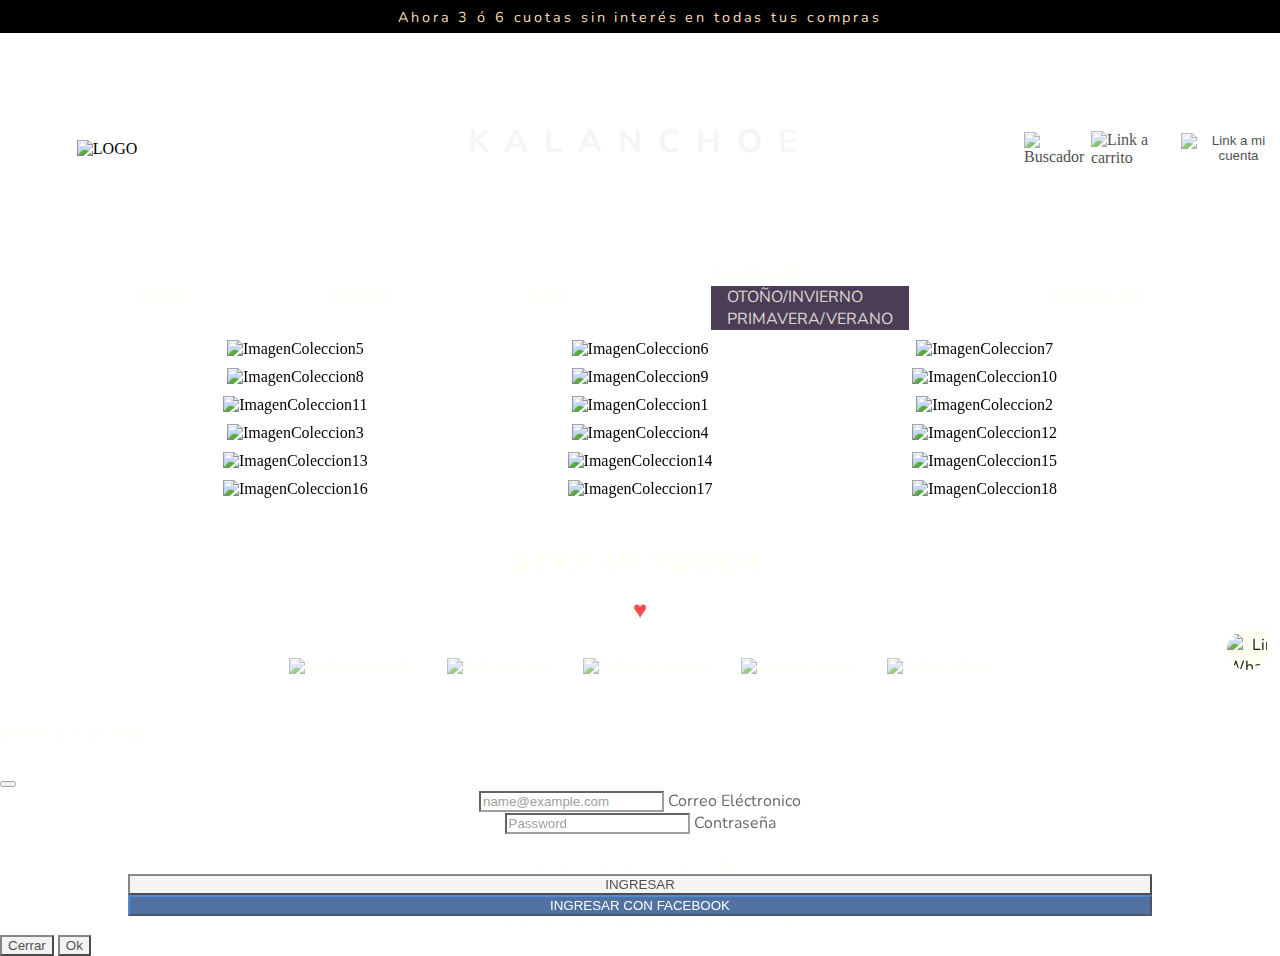
==== html/coleccion.html @ f4bb6b74 "correciones acordes a sugerencias" ====
<!DOCTYPE html>
<html lang="spa">
 <!--HEAD ↓--> 
 <head>
  <meta charset='utf-8'>
  <meta http-equiv='X-UA-Compatible' content='IE=edge'>
  <title>Colección de Ropa de Mujer ♀ | KALANCHOE </title>
  <meta name="description" content="Conocé la Nueva Colección Otoño Invierno 2021. 3 y 6 Cuotas sin Interés. Envíos gratis a partir de $14000. Pick Up Disponible. Vestidos, Camisas, Polleras, Calzado y mucho más en KALANCHOE.">
  <meta name="keywords" content="camisas, calzado, indumentaria, jeans, denim, botas, abrigos, sweaters, sacos, montgomery, buzos, remeras, chombas, polos, camisetas, pantalones, borcegos, zapatos, ropa, moda, fashion">
  <meta name='viewport' content='width=device-width, initial-scale=1'>
  <link rel="icon" type="image/png" href="../img/ico.png" />
  <link rel="preconnect" href="https://fonts.gstatic.com">
  <link href="https://fonts.googleapis.com/css2?family=Nunito:wght@200&display=swap" rel="stylesheet"> 
  <link rel="stylesheet" href="https://cdnjs.cloudflare.com/ajax/libs/animate.css/4.1.1/animate.min.css"/>
  <link href="https://unpkg.com/aos@2.3.1/dist/aos.css" rel="stylesheet">
  <link href="https://cdn.jsdelivr.net/npm/bootstrap@5.0.2/dist/css/bootstrap.min.css" rel="stylesheet" integrity="sha384-EVSTQN3/azprG1Anm3QDgpJLIm9Nao0Yz1ztcQTwFspd3yD65VohhpuuCOmLASjC" crossorigin="anonymous">
  <link rel="stylesheet" href="../css/style.css">
</head>
<!--BODY ↓--> 
 <body>
 <div class="body">
<!--HEADER ↓ NAV-->   
<header>
  <div class="headerBox">
   <div class="headerBox__promo">
      <div class="headerBox__promo__slider">
        <div class="headerBox__promo__slider__promoSlide">
          <a href="https://mercadolibre.com.ar" target="_blank"><p>Ahora 3 ó 6 cuotas sin interés en todas tus compras </p></a>
          <a href="https://mercadolibre.com.ar" target="_blank"><p>Envíos sin cargo para compras superiores a $14.000 </p></a>
          <a href="https://mercadolibre.com.ar" target="_blank"><p>Ahora 3 ó 6 cuotas sin interés en todas tus compras </p></a>
          <a href="https://mercadolibre.com.ar" target="_blank"><p>Envíos sin cargo para compras superiores a $14.000 </p></a>
          <a href="https://mercadolibre.com.ar" target="_blank"><p>Ahora 3 ó 6 cuotas sin interés en todas tus compras </p></a>
       </div>
      </div>
   </div>
   <div class="headerBox__filaTitulo">

       <div class="headerBox__filaTitulo__imagenTitulo">
          <a href="home.html" class="" title="Ponte Color">
          <img id="imagenTitulo" src="../img/kalanchoe.png" alt="LOGO">
          </a>
       </div>

       <div class="headerBox__filaTitulo__menu">
        <button class="btn btn-primary" type="button" data-bs-toggle="offcanvas" data-bs-target="#offcanvasExample"><!-- Button offcanvas-->
          <img class="menuImg" src="../img/burger.png" alt="Link a Menu">
        </button>

        
        <div class="offcanvas offcanvas-start" tabindex="-1" id="offcanvasExample" aria-labelledby="offcanvasExampleLabel">
          
          <div class="headerBox__filaTitulo__menu__offcanvas-header">

            <div class="headerBox__filaTitulo__menu__offcanvas-header__logo">
              <a href="home.html" class="" title="Ponte Color">
              <img src="../img/kalanchoe.png" alt="LOGO">
              </a>
           </div>

           <div class="headerBox__filaTitulo__menu__offcanvas-header__titulo">
            <a href="home.html" class="" title="Ponte Color">
             <h1>KALANCHOE</h1> 
            </a>
           </div>

            <button type="button" class="btn-close btn-close-white" data-bs-dismiss="offcanvas" aria-label="Close"></button>
          </div>

          <div class="headerBox__filaTitulo__menu__offcanvas-body">

            <div class="headerBox__filaTitulo__menu__offcanvas-body__nav">

              <ul class="headerBox__filaTitulo__menu__offcanvas-body__nav__navegadorUl">
                <li class="headerBox__filaTitulo__menu__offcanvas-body__nav__navegadorUl__item">
                  <a class="headerBox__filaTitulo__menu__offcanvas-body__nav__navegadorUl__item__link" href="home.html">HOME</a>
                </li>
                <li class="headerBox__filaTitulo__menu__offcanvas-body__nav__navegadorUl__item"><a href="newIn.html">NEW IN</a></li>
                <li class="headerBox__filaTitulo__menu__offcanvas-body__nav__navegadorUl__item"><a href="preSale.html">SALE</a></li>
                <li class="headerBox__filaTitulo__menu__offcanvas-body__nav__navegadorUl__item"><a href="coleccion.html">COLECCIÓN</a></li>
                <li class="headerBox__filaTitulo__menu__offcanvas-body__nav__navegadorUl__item"><a href="contacto.html" >CONTACTO</a></li>
              </ul>
              
            </div>

            <div class="headerBox__filaTitulo__menu__offcanvas-body__contenedor" id="imagenContacto">
              <img src="../img/ImagenColeccion20.jpg" alt="">
            </div>

            <p>Puntos de Venta
              demian.koro@gmail.com
              (011) 2261-2267
              Teléfono: Lunes a viernes de 8 a 21hs. Sábados y feriados de 9 a 18hs. Chat: Lunes a viernes de 8 a 21hs. Sábados de 9 a 21hs. Domingos de 9 a 00hs. Feriados de 9 a 18hs. Consultas: Lunes a Viernes de 8 a 21hs. Sábados, Domingos y Feriados de 9 a 18hs.
            </p>

          </div>

          <div class="headerBox__filaTitulo__menu__offcanvas-footer">

            <div class="headerBox__filaTitulo__menu__offcanvas-footer__social">
              <a href="https://www.facebook.com" class="" title="Seguinos en Facebook" target="_blank">
              <img class="facebookSocial" src="../img/facebook.png" alt="Link a Facebook">
              </a>
              <a href="https://twitter.com" class="" title="Seguinos en Twitter" target="_blank">
              <img class="twitterSocial" src="../img/twitter.png" alt="Link a twitter">
              </a>
              <a href="https://www.instagram.com" class="" title="Seguinos en Instagram" target="_blank">
              <img class="instagramSocial" src="../img/insta.png" alt="Link a instagram ">
              </a>
              <a href="https://www.youtube.com" class="" title="Seguinos en Youtube" target="_blank">
              <img class="youtubeSocial" src="../img/youtube.png" alt="Link a youtube">
              </a>
              <a href="https://www.tiktok.com" class="" title="Seguinos en Tiktok" target="_blank">
              <img class="tiktokSocial" src="../img/tiktok.png" alt="Link a Tiktok">
              </a>
             </div>

            <div class="headerBox__filaTitulo__menu__offcanvas-footer__derechos">
            <a href="mailto:demian.koro@gmail.com" >Todos los derechos reservados - Design by Demian Koro</a>
            </div>

          </div>

        </div>        
      </div>


       <div class="headerBox__filaTitulo__titulo">
          <a href="home.html" class="" title="Ponte Color">
           <h1>KALANCHOE</h1> 
          </a>
       </div>

       <div class="headerBox__filaTitulo__login" id="login">
          <ul id="ulLogin">
            <li class="buscador">
              <a href="https://google.com.ar" title="Buscador" target="_blank">
               <img class="buscadorImg" src="../img/search.png" alt="Buscador">
              </a>
            </li>
            <li class="carrito">
              <a href="404.html" title="Carrito" target="_blank">
               <img class="carritoImg" src="../img/cart.png" alt="Link a carrito">
              </a>
            </li>
            <li class="miCuenta">
              <button type="button" class="btn btn-primary" data-bs-toggle="modal" data-bs-target="#staticBackdrop"><!-- Button trigger modal -->
                <img class="miCuentaImg" src="../img/login.png" alt="Link a mi cuenta">
              </button>          
            </li>
          </ul>
       </div>

   </div>

<!--NAV ↓-->

    <nav class="headerBox__nav">
      <ul class="headerBox__nav__navegadorUl">
        <li class="headerBox__nav__navegadorUl__item--uppercase">
          <a class="headerBox__nav__navegadorUl__item__link" href="home.html">home</a>
        </li>
        <li class="headerBox__nav__navegadorUl__item"><a href="newIn.html">NEW IN</a></li>
        <li class="headerBox__nav__navegadorUl__item"><a href="preSale.html">SALE</a></li>
        <li class="headerBox__nav-item dropdown">
          <a class="nav-link dropdown-toggle" href="coleccion.html" id="navbarDropdownMenuLink" role="button" data-bs-toggle="dropdown" aria-expanded="false">COLECCIÓN</a>
          <ul class="dropdown-menu dropdown-menu-light" aria-labelledby="navbarDropdownMenuLink">
            <li class="headerBox__nav__navegadorUl__item"><a href="coleccion.html">OTOÑO/INVIERNO</a></li>
            <li class="headerBox__nav__navegadorUl__item"><a href="coleccion.html">PRIMAVERA/VERANO</a></li>
          </ul>
        </li>
        <li class="headerBox__nav__navegadorUl__item"><a href="contacto.html" >CONTACTO</a></li>
      </ul>
    </nav>

</header>   
<!--HEADER ↑ NAV-->   
<!--MAIN ↓--> 
<main class="mainColeccionBox">
  <div class="mainColeccion">  
   <div data-aos="fade-right" data-aos-duration="3000" class="img1"><img src="../img/ImagenColeccion5.jpg"  alt="ImagenColeccion5"></div>
   <div data-aos="fade-up" data-aos-duration="3000" class="img2"><img src="../img/ImagenColeccion6.jpg"  alt="ImagenColeccion6"></div>
   <div data-aos="fade-left" data-aos-duration="3000"class="img3"><img src="../img/ImagenColeccion7.jpg"  alt="ImagenColeccion7"></div> 
   <div data-aos="fade-right" data-aos-duration="1500" class="img4"><img src="../img/ImagenColeccion8.jpg"  alt="ImagenColeccion8"></div>
   <div data-aos="fade-up" data-aos-duration="1500" class="img5"><img src="../img/ImagenColeccion9.jpg"  alt="ImagenColeccion9"></div>
   <div data-aos="fade-left" data-aos-duration="1500" class="img6"><img src="../img/ImagenColeccion10.jpg"  alt="ImagenColeccion10"></div>
   <div data-aos="fade-right" data-aos-duration="1500" class="img7"><img src="../img/ImagenColeccion11.jpg"  alt="ImagenColeccion11"></div> 
   <div data-aos="fade-up" data-aos-duration="1500" class="img8"><img src="../img/ImagenColeccion1.jpg"  alt="ImagenColeccion1"></div> 
   <div data-aos="fade-left" data-aos-duration="1500" class="img9"><img src="../img/ImagenColeccion2.jpg"  alt="ImagenColeccion2"></div>
   <div data-aos="fade-right" data-aos-duration="1500" class="img10"><img src="../img/ImagenColeccion3.jpg"  alt="ImagenColeccion3"></div> 
   <div data-aos="fade-up" data-aos-duration="1500" class="img11"><img src="../img/ImagenColeccion4.jpg"  alt="ImagenColeccion4"></div> 
   <div data-aos="fade-left" data-aos-duration="1500" class="img12"><img src="../img/ImagenColeccion12.jpg"  alt="ImagenColeccion12"></div>
   <div data-aos="fade-right" data-aos-duration="1500" class="img13"><img src="../img/ImagenColeccion13.jpg"  alt="ImagenColeccion13"></div>
   <div data-aos="fade-up" data-aos-duration="1500" class="img14"><img src="../img/ImagenColeccion14.jpg"  alt="ImagenColeccion14"></div>
   <div data-aos="fade-left" data-aos-duration="1500" class="img15"><img src="../img/ImagenColeccion15.jpg"  alt="ImagenColeccion15"></div>
   <div data-aos="fade-right" data-aos-duration="1500" class="img16"><img src="../img/ImagenColeccion16.jpg"  alt="ImagenColeccion16"></div>
   <div data-aos="fade-up" data-aos-duration="1500" class="img17"><img src="../img/ImagenColeccion17.jpg"  alt="ImagenColeccion17"></div>
   <div data-aos="fade-left" data-aos-duration="1500" class="img18"><img src="../img/ImagenColeccion18.jpg"  alt="ImagenColeccion18"></div>
  </div>
</main> 
<!--MAIN ↑-->   
<!--WHATSAPP ↓--> 
   <div class="animate__animated animate__bounceInDown" id="whatsappAnimated">
     <div class="whatsapp">
        <a href="https://api.whatsapp.com/send?phone=5491122612267" title="Consulta Whatsapp" target="_blank">
        <img class="whatsapp__whatsappImg" src="../img/whatsapp.png" alt="Link a Whatsapp"></a>
     </div> 
   </div>
<!--WHATSAPP ↑--> 
<!-- Modal ↓-->
<div class="modal fade" id="staticBackdrop" data-bs-backdrop="static" data-bs-keyboard="false" tabindex="-1" aria-labelledby="staticBackdropLabel" aria-hidden="true">
  <div class="modal-dialog">
    <div class="modal-content">
      <div class="modal-header">
        <h6 class="modal-title" id="staticBackdropLabel">ACCEDÉ A TU CUENTA</h6>
        <button type="button" class="btn-close btn-close-white" data-bs-dismiss="modal" aria-label="Close"></button>
      </div>
      <div class="modal-body">
        <div class="form-floating mb-3">
          <input type="email" class="form-control" id="floatingInput" placeholder="name@example.com">
          <label for="floatingInput">Correo Eléctronico</label>
        </div>
        <div class="form-floating">
          <input type="password" class="form-control" id="floatingPassword" placeholder="Password">
          <label for="floatingPassword">Contraseña</label>
        </div>
        <br>
        <div class="mb-2 row gy-3">
            <div class="col-sm-12">
              <p>¿Olvidaste tu contraseña?</p>
            </div>
            <div class="col-sm-12">
              <a href="#">
              <button type="button" class="btn btn-secondary" data-bs-dismiss="modal">INGRESAR</button>
              </a>
            </div>
            <div class="col-sm-12">
              <a href="https://www.facebook.com">
              <button type="button" class="btn btn-primary" data-bs-dismiss="modal">INGRESAR CON FACEBOOK</button>
              </a>
            </div>
            <div class="col-sm-12">
            <p>¿Aun no tenés tu usuario? Registrate ahora</p>
          </div>
        </div>
      </div>
      <div class="modal-footer">
        <button type="button" class="btn btn-secondary" data-bs-dismiss="modal">Cerrar</button>
        <button type="button" class="btn btn-primary" data-bs-dismiss="modal">Ok</button>
      </div>
    </div>
  </div>
</div>
<!-- Modal ↑-->
<!--FOOTER ↓--> 
<div data-aos="zoom-in-left" class="backTop">
  <a href="#top">
   <p>▲</p>
   <p>Back to Top</p>
  </a>
</div>
   <footer>
    <div class="footerBox">
      <div class="footerBox__stayInTouch">
        <a href="contacto.html" title="Contacto">
        <h1>STAY IN TOUCH </h1>
        <p class="animate__animated animate__pulse" id="cuore">♥</p>
        </a>
      </div>
     <div class="footerBox__social">
       <a href="https://www.facebook.com" class="" title="Seguinos en Facebook" target="_blank">
       <img class="facebookSocial" src="../img/facebook.png" alt="Link a Facebook">
       </a>
       <a href="https://twitter.com" class="" title="Seguinos en Twitter" target="_blank">
       <img class="twitterSocial" src="../img/twitter.png" alt="Link a twitter">
       </a>
       <a href="https://www.instagram.com" class="" title="Seguinos en Instagram" target="_blank">
       <img class="instagramSocial" src="../img/insta.png" alt="Link a instagram ">
       </a>
       <a href="https://www.youtube.com" class="" title="Seguinos en Youtube" target="_blank">
       <img class="youtubeSocial" src="../img/youtube.png" alt="Link a youtube">
       </a>
       <a href="https://www.tiktok.com" class="" title="Seguinos en Tiktok" target="_blank">
       <img class="tiktokSocial" src="../img/tiktok.png" alt="Link a Tiktok">
       </a>
      </div>
     <div class="footerBox__desarrollador">
     <a href="mailto:demian.koro@gmail.com" >Desarrollado por Demian Koropatczyk</a>
     </div>
    </div>
   </footer>
  </div>
<!--FOOTER ↑-->
<!--SCRIPT ↓--> 
<script src="https://cdn.jsdelivr.net/npm/@popperjs/core@2.9.2/dist/umd/popper.min.js" integrity="sha384-IQsoLXl5PILFhosVNubq5LC7Qb9DXgDA9i+tQ8Zj3iwWAwPtgFTxbJ8NT4GN1R8p" crossorigin="anonymous"></script>
<script src="https://cdn.jsdelivr.net/npm/bootstrap@5.0.2/dist/js/bootstrap.bundle.min.js" integrity="sha384-MrcW6ZMFYlzcLA8Nl+NtUVF0sA7MsXsP1UyJoMp4YLEuNSfAP+JcXn/tWtIaxVXM" crossorigin="anonymous"></script>
<script src="https://unpkg.com/aos@2.3.1/dist/aos.js"></script>
<script>
 AOS.init();
</script>
<!--SCRIPT ↑--> 
</body>
</html>
---- css/style.css ----
@charset "UTF-8";
a {
  text-decoration: none;
  color: unset; }

p {
  margin: 0;
  padding: 0; }

li {
  list-style: none; }

ol, ul {
  margin: 0;
  padding: 0; }

.mt-5 {
  margin-top: 1rem !important; }

.ventana {
  transition: 4s;
  position: fixed;
  top: 48%;
  left: 48%;
  margin-left: -18em;
  margin-top: -18em;
  width: 36em;
  z-index: 100002;
  text-align: center; }
  .ventana .black_overlay {
    position: fixed;
    top: 0;
    right: 0;
    bottom: 0;
    left: 0;
    background-color: #200d2c;
    z-index: -1;
    opacity: .8;
    margin: 0; }
  .ventana img {
    width: 110%; }
  .ventana .btn-close {
    position: relative;
    left: 58%; }

body {
  margin: 0;
  background-image: url(../img/fondoCorinto.jpg); }

.body404 {
  background-image: none;
  background-color: #E3C084;
  display: flex;
  flex-direction: column;
  justify-content: center; }
  .body404__header404 {
    display: flex;
    flex-direction: row;
    justify-content: center; }
    .body404__header404 img {
      width: 100%; }
  .body404__main404 {
    display: flex;
    flex-direction: row;
    justify-content: center; }
    .body404__main404 img {
      width: 90%; }
  .body404__footer404 {
    display: flex;
    flex-direction: row;
    justify-content: center; }
    .body404__footer404 form {
      display: flex;
      flex-direction: row;
      justify-content: center;
      padding: 10px 0 20px 0;
      flex-wrap: wrap; }
    .body404__footer404 img {
      vertical-align: middle;
      width: 100%; }
    .body404__footer404 input {
      margin: 0px 15px 10px 15px;
      border-width: 4px;
      border-style: unset;
      border-color: orange;
      border-image: round;
      height: 40px;
      width: 200px; }
    .body404__footer404 input:focus {
      border-width: 4px;
      background-color: peachpuff;
      border-style: unset;
      border-color: orange;
      border-image: round; }
    .body404__footer404__desarrollador {
      display: flex;
      flex-direction: row;
      justify-content: center;
      text-align: center;
      font-family: 'Nunito', sans-serif;
      color: #736DE3;
      font-size: .7rem;
      letter-spacing: .15rem;
      font-weight: bolder; }
      .body404__footer404__desarrollador a:hover {
        color: hotpink; }

header {
  z-index: 3; }

main {
  /*background-color: $colorBrand;*/
  background-color: unset;
  z-index: 2; }
  main img {
    width: 67%; }

.mainContacto {
  background-color: #200d2c;
  padding: 10px 20px 10px 40px;
  color: white;
  font-family: 'Nunito', sans-serif; }
  .mainContacto img {
    width: 80%; }

.img-1 {
  grid-area: img-1; }

.img-2 {
  grid-area: img-2; }

.img-3 {
  grid-area: img-3; }

.img-4 {
  grid-area: img-4; }

.img-5 {
  grid-area: img-5; }

.img-6 {
  grid-area: img-6; }

.img-7 {
  grid-area: img-7; }

.img-8 {
  grid-area: img-8; }

.img-9 {
  grid-area: img-9; }

.img-10 {
  grid-area: img-10; }

.img-11 {
  grid-area: img-11; }

.img-12 {
  grid-area: img-12; }

.img-13 {
  grid-area: img-13; }

.img-14 {
  grid-area: img-14; }

.img-15 {
  grid-area: img-15; }

.img-16 {
  grid-area: img-16; }

.img-17 {
  grid-area: img-17; }

.img-18 {
  grid-area: img-18; }

.mainNew {
  display: grid; }
  .mainNew__container {
    display: grid;
    grid-template-columns: 1fr;
    grid-template-rows: 1fr 1fr;
    grid-template-areas: "video" "contenido";
    color: black;
    background-color: #e3f5c8;
    padding-top: 20px; }
    .mainNew__container #video1 {
      width: 95%;
      justify-self: center; }
    .mainNew__container__video {
      grid-area: video;
      padding-bottom: 10px; }
    .mainNew__container__contenido {
      display: grid;
      grid-template-rows: 1fr 1fr;
      grid-template-columns: 1fr;
      grid-template-areas: "titulo" "texto";
      grid-area: contenido; }
      .mainNew__container__contenido__titulo {
        display: flex;
        grid-area: titulo;
        font-family: 'MonteCarlo', cursive;
        font-size: 3rem;
        font-weight: lighter;
        letter-spacing: .4rem;
        padding: 15px;
        text-align: center;
        align-items: center; }
      .mainNew__container__contenido__texto {
        grid-area: texto;
        font-family: 'Nunito', sans-serif;
        font-weight: lighter;
        font-size: 1rem;
        letter-spacing: .2rem;
        padding: 15px;
        text-align: center; }

.mainColeccionBox {
  z-index: 2;
  display: grid;
  grid-template-columns: 100%;
  grid-template-rows: 100%;
  justify-items: center;
  background-image: unset; }
  .mainColeccionBox img {
    width: 100%; }

.mainPreSale__contenido {
  display: grid; }
  .mainPreSale__contenido__container {
    display: grid;
    grid-template-columns: 1fr;
    grid-template-rows: 1fr 3fr;
    grid-template-areas: "video" "contenido";
    color: black;
    background-color: #e3f5c8;
    padding-top: 20px; }
    .mainPreSale__contenido__container #video1 {
      width: 95%;
      justify-self: center; }
    .mainPreSale__contenido__container__video {
      grid-area: video;
      padding-bottom: 5px; }
    .mainPreSale__contenido__container__contenido {
      display: grid;
      grid-template-rows: 1fr 2fr;
      grid-template-columns: 1fr;
      grid-template-areas: "titulo" "texto";
      grid-area: contenido; }
      .mainPreSale__contenido__container__contenido__titulo {
        display: flex;
        grid-area: titulo;
        font-family: 'MonteCarlo', cursive;
        font-size: 3rem;
        font-weight: lighter;
        letter-spacing: .4rem;
        padding: 15px;
        justify-content: center;
        align-items: center; }
      .mainPreSale__contenido__container__contenido__texto {
        grid-area: texto;
        font-family: 'Nunito', sans-serif;
        font-weight: lighter;
        font-size: 1rem;
        letter-spacing: .2rem;
        padding: 15px;
        text-align: center;
        justify-content: center; }

.mainHome__contenido {
  display: grid; }
  .mainHome__contenido__container {
    display: grid;
    grid-template-columns: 1fr;
    grid-template-rows: 1fr fr;
    grid-template-areas: "contenido" "imagen";
    color: ivory;
    background-color: none;
    padding-top: 20px;
    padding-bottom: 20px; }
    .mainHome__contenido__container__imagen03b {
      grid-area: imagen;
      justify-self: center;
      width: 50%;
      padding: 10px; }
      .mainHome__contenido__container__imagen03b img {
        width: 100%; }
      .mainHome__contenido__container__imagen03b__imagen03c {
        display: none;
        grid-area: imagen2;
        justify-self: center;
        width: 50%;
        padding: 10px; }
        .mainHome__contenido__container__imagen03b__imagen03c img {
          width: 100%; }
    .mainHome__contenido__container__contenido {
      display: grid;
      grid-template-rows: 0fr 1fr;
      grid-template-columns: 1fr;
      grid-template-areas: "titulo" "texto";
      grid-area: contenido; }
      .mainHome__contenido__container__contenido__titulo {
        display: flex;
        grid-area: titulo;
        font-family: 'MonteCarlo', cursive;
        font-size: 3rem;
        font-weight: lighter;
        letter-spacing: .4rem;
        padding: 15px;
        justify-content: center;
        align-items: center;
        margin-bottom: 0px; }
      .mainHome__contenido__container__contenido__texto {
        grid-area: texto;
        font-family: 'Nunito', sans-serif;
        font-weight: lighter;
        font-size: 1rem;
        letter-spacing: .2rem;
        padding: 15px;
        text-align: center; }

.carouselContainer {
  display: flex;
  justify-content: center; }
  .carouselContainer__carousel4 {
    width: 100%; }

#imagenContacto {
  justify-content: center;
  align-items: center; }

/* ↓ estilos que tuve que crear para que boostraps no me pise mi css ↓ */
a:hover {
  text-decoration: none;
  color: unset; }

img {
  vertical-align: unset; }

/* ↑ estilos que tuve que crear para que boostraps no me pise mi css ↑ */
/* ↓ estilos que tuve que crear para el estilo del dropdown  ↓ */
.dropdown-menu {
  background-color: #200d2c;
  border: 0px solid rgba(0, 0, 0, 0.15);
  font-size: unset;
  color: white;
  min-width: 7rem;
  padding: 0rem 1rem 0rem 1rem; }

.dropdown-menu:hover {
  font-size: unset; }

/* ↑ estilos que tuve que crear para el estilo del dropdown ↑ */
/*-------------------------------------------------------------------------------*/
/* HEADER ↓ */
.headerBox {
  display: grid;
  grid-template-rows: 2fr 4fr;
  grid-template-areas: "headerBox__promo" "headerBox__filaTitulo";
  grid-area: headerBox;
  background-image: unset; }
  .headerBox #imagenTitulo:hover {
    animation: flor;
    animation-duration: 1.5s;
    animation-iteration-count: infinite; }
  .headerBox__promo {
    display: grid;
    grid-template-rows: 1fr;
    grid-area: headerBox__promo;
    background-color: black;
    color: blanchedalmond;
    font-family: 'Nunito', sans-serif;
    font-size: 2.5vw;
    text-align: center;
    letter-spacing: .4vw;
    width: 100%;
    overflow: hidden;
    align-items: center; }
    .headerBox__promo__slider__promoSlide {
      position: relative;
      width: 500%;
      margin: 0;
      left: 0;
      color: wheat;
      text-align: center;
      animation: 30s slidy infinite; }
      .headerBox__promo__slider__promoSlide p {
        width: 20%;
        float: left; }
      .headerBox__promo__slider__promoSlide p:hover {
        filter: brightness(1.4); }
  .headerBox__filaTitulo {
    display: grid;
    grid-template-columns: 1fr 1fr 1fr 1fr 1fr 1fr 1fr;
    grid-template-areas: "uno cuatro dos dos dos tres tres";
    grid-area: headerBox__filaTitulo;
    width: 100%;
    height: 100%;
    align-items: center; }
    .headerBox__filaTitulo__imagenTitulo {
      display: flex;
      grid-area: uno;
      width: 100%;
      height: 100%;
      justify-items: center;
      align-items: center; }
      .headerBox__filaTitulo__imagenTitulo img {
        display: flex;
        width: 14vw;
        padding: 3vw 0 3vw 6vw; }
      .headerBox__filaTitulo__imagenTitulo img:hover {
        filter: sepia(1.7);
        filter: drop-shadow(1.7);
        transition: all 1.5s; }
    .headerBox__filaTitulo__menu {
      display: flex;
      grid-area: cuatro;
      width: 100%;
      height: 100%;
      justify-content: center;
      align-items: center; }
      .headerBox__filaTitulo__menu img {
        width: 4vw;
        opacity: 70%; }
      .headerBox__filaTitulo__menu img:hover {
        opacity: 100%;
        background-color: #ff96ad;
        border-color: #ff96ad;
        border: 2px;
        border-radius: 2px;
        box-shadow: 0 0 5px #ff96ad, 0 0 25px #ff96ad, 0 0 50px #ff96ad, 0 0 200px #ff96ad; }
      .headerBox__filaTitulo__menu .btn-primary {
        color: unset;
        background-color: unset;
        border-color: unset; }
      .headerBox__filaTitulo__menu .btn-primary:hover {
        color: unset;
        background-color: unset;
        border-color: unset; }
      .headerBox__filaTitulo__menu .btn-primary:focus {
        color: unset;
        background-color: unset;
        border-color: unset;
        box-shadow: unset; }
      .headerBox__filaTitulo__menu .btn {
        border: unset;
        padding: 0; }
      .headerBox__filaTitulo__menu .offcanvas {
        position: fixed;
        bottom: 0;
        z-index: 1050;
        display: flex;
        flex-direction: column;
        max-width: 100%;
        visibility: hidden;
        background-color: unset;
        background-image: url(../img/fondo-negro.jpg);
        outline: 0;
        transition: transform .3s ease-in-out; }
      .headerBox__filaTitulo__menu__offcanvas-header {
        display: flex;
        flex-direction: row;
        width: 100%;
        justify-content: space-evenly;
        align-items: center;
        padding: 1rem 0 0 0; }
        .headerBox__filaTitulo__menu__offcanvas-header__logo img {
          width: 8vw;
          opacity: 70%; }
        .headerBox__filaTitulo__menu__offcanvas-header__logo img:hover {
          opacity: 70%;
          filter: brightness(1.5);
          background-color: unset;
          border-color: unset;
          border: unset;
          border-radius: unset;
          box-shadow: unset; }
      .headerBox__filaTitulo__menu__offcanvas-body {
        display: flex;
        flex-direction: column;
        align-items: center;
        text-align: center;
        overflow: auto; }
        .headerBox__filaTitulo__menu__offcanvas-body__nav {
          z-index: 5;
          width: 100%;
          font-family: 'Nunito', sans-serif;
          color: ivory;
          font-size: .8rem; }
          .headerBox__filaTitulo__menu__offcanvas-body__nav__navegadorUl__item {
            padding: .3rem 0 .3rem 0;
            letter-spacing: .2rem;
            opacity: 90%; }
          .headerBox__filaTitulo__menu__offcanvas-body__nav__navegadorUl__item:hover, .headerBox__filaTitulo__menu__offcanvas-footer__derechos:hover {
            color: #ff96ad;
            opacity: 90%; }
        .headerBox__filaTitulo__menu__offcanvas-body p {
          color: ivory;
          text-align: left;
          font-size: .8rem;
          font-weight: lighter;
          letter-spacing: .1rem;
          padding: .5rem; }
        .headerBox__filaTitulo__menu__offcanvas-body p:hover {
          color: #ff96ad; }
        .headerBox__filaTitulo__menu__offcanvas-body__contenedor {
          z-index: 3; }
          .headerBox__filaTitulo__menu__offcanvas-body__contenedor img {
            opacity: 100%;
            filter: grayscale(1);
            padding: 1rem;
            width: 70%;
            transition: .5s; }
          .headerBox__filaTitulo__menu__offcanvas-body__contenedor img:hover {
            opacity: 100%;
            background-color: unset;
            border-color: unset;
            border: unset;
            border-radius: unset;
            box-shadow: unset;
            transition: .5s; }
      .headerBox__filaTitulo__menu__offcanvas-footer__social {
        display: flex;
        flex-direction: row;
        justify-content: space-evenly;
        padding: 1.5rem 1rem 1.5rem 1rem; }
        .headerBox__filaTitulo__menu__offcanvas-footer__social__item img:hover {
          background-color: #ff96ad;
          border-color: #ff96ad;
          border: 2px;
          border-radius: 2px;
          box-shadow: 0 0 5px #ff96ad, 0 0 25px #ff96ad, 0 0 50px #ff96ad, 0 0 200px #ff96ad; }
      .headerBox__filaTitulo__menu__offcanvas-footer__derechos {
        font-family: 'Nunito', sans-serif;
        color: ivory;
        width: 100%;
        font-size: .7rem;
        text-align: center;
        padding-bottom: 1rem; }
    .headerBox__filaTitulo__titulo, .headerBox__filaTitulo__menu__offcanvas-header__titulo {
      display: flex;
      grid-area: dos;
      color: whitesmoke;
      letter-spacing: 1vw;
      justify-content: center;
      font-family: 'Nunito', sans-serif;
      font-size: 5.1vw; }
      .headerBox__filaTitulo__titulo h1, .headerBox__filaTitulo__menu__offcanvas-header__titulo h1 {
        margin-top: .5rem;
        font-size: unset;
        align-items: center;
        width: 100%; }
      .headerBox__filaTitulo__titulo h1:hover, .headerBox__filaTitulo__menu__offcanvas-header__titulo h1:hover {
        border: 2px solid #ff96ad;
        background-color: #ff96ad;
        border-radius: 6px;
        box-shadow: 0 0 5px #ff96ad, 0 0 25px #ff96ad, 0 0 50px #ff96ad, 0 0 200px #ff96ad;
        transform: scaleZ(20);
        font-weight: lighter;
        color: #e0e9ba; }
    .headerBox__filaTitulo__login {
      grid-area: tres;
      display: flex;
      flex-direction: row;
      flex-wrap: nowrap;
      width: 100%;
      height: 100%; }
      .headerBox__filaTitulo__login .btn-primary {
        color: unset;
        background-color: unset;
        border-color: unset; }
      .headerBox__filaTitulo__login .btn-primary:hover {
        color: unset;
        background-color: unset;
        border-color: unset; }
      .headerBox__filaTitulo__login .btn-primary:focus {
        color: unset;
        background-color: unset;
        border-color: unset;
        box-shadow: unset; }
      .headerBox__filaTitulo__login .btn {
        border: unset;
        padding: 0; }
      .headerBox__filaTitulo__login img {
        width: 3.5vw;
        opacity: 70%; }
      .headerBox__filaTitulo__login img:hover {
        width: 3.5vw;
        opacity: 90%;
        border-radius: 4px;
        background-color: #ff96ad;
        box-shadow: 0 0 5px #ff96ad, 0 0 25px #ff96ad, 0 0 50px #ff96ad, 0 0 200px #ff96ad; }
      .headerBox__filaTitulo__login #login li {
        display: inline-block;
        word-wrap: nowrap;
        position: relative; }
      .headerBox__filaTitulo__login #ulLogin li a {
        display: inline-block;
        flex-wrap: nowrap; }
      .headerBox__filaTitulo__login #ulLogin {
        width: 100%;
        display: flex;
        flex-direction: row;
        flex-wrap: nowrap;
        align-items: center;
        justify-content: space-evenly; }
  .headerBox__nav {
    display: none;
    flex-direction: row;
    flex-wrap: nowrap;
    grid-area: header__nav;
    padding-left: 0;
    margin-bottom: 0;
    list-style: none; }
    .headerBox__nav-item {
      color: ivory;
      opacity: 80%; }
    .headerBox__nav-item:hover {
      color: #ff96ad; }
    .headerBox__nav .nav-link {
      display: block;
      padding: unset;
      color: unset;
      text-decoration: none;
      transition: unset; }
    .headerBox__nav__navegadorUl {
      width: 100%;
      position: relative;
      display: flex;
      flex-wrap: nowrap;
      align-items: center;
      justify-content: space-evenly;
      font-family: 'Nunito', sans-serif; }
      .headerBox__nav__navegadorUl__item {
        color: ivory;
        opacity: 80%;
        display: flex;
        flex-direction: row;
        flex-wrap: nowrap; }
      .headerBox__nav__navegadorUl__item:hover {
        color: #ff96ad; }
      .headerBox__nav__navegadorUl__item--uppercase {
        color: ivory;
        text-transform: uppercase;
        opacity: 80%;
        display: flex;
        flex-direction: row;
        flex-wrap: nowrap; }
      .headerBox__nav__navegadorUl__item--uppercase:hover {
        color: #ff96ad; }

/* HEADER ↑ */
/*-------------------------------------------------------------------------------*/
/* FOOTER ↓ */
.footerBox {
  color: ivory;
  display: flex;
  flex-direction: column;
  flex-wrap: nowrap;
  width: 100%;
  justify-content: space-around;
  align-items: center;
  grid-area: footerBox;
  background-color: unset;
  padding: 1rem 0 0 0;
  /* Social ↓*/
  /* Social ↑*/
  /*Firma Desarrollador ↓*/
  /*Firma Desarrollador ↑*/ }
  .footerBox__stayInTouch {
    opacity: 70%;
    text-align: center;
    font-family: 'Nunito', sans-serif;
    padding: 1rem 0 1rem 0; }
    .footerBox__stayInTouch h1 {
      letter-spacing: .25rem;
      font-size: 1rem; }
    .footerBox__stayInTouch p {
      font-size: 1rem;
      color: red; }
  .footerBox__stayInTouch:hover {
    color: #ff96ad; }
  .footerBox__social {
    width: 60%;
    display: flex;
    flex-direction: row;
    flex-wrap: nowrap;
    justify-content: space-evenly;
    align-items: center;
    padding: 1rem 0 0 0; }
  .footerBox__social img {
    opacity: 60%;
    width: 1rem; }
  .footerBox__social img:hover {
    opacity: 100%;
    border-radius: 4px;
    background-color: #ff96ad;
    box-shadow: 0 0 5px #ff96ad, 0 0 25px #ff96ad, 0 0 50px #ff96ad, 0 0 200px #ff96ad; }
  .footerBox__desarrollador {
    font-size: .5rem;
    font-weight: lighter;
    text-transform: uppercase;
    letter-spacing: .2rem;
    font-family: 'Nunito', sans-serif;
    text-decoration: none;
    text-align: center;
    padding: 1rem 0 0; }
  .footerBox__desarrollador:hover {
    color: #ff96ad; }

/* FOOTER ↑ */
/*-------------------------------------------------------------------------------*/
/* MODAL ↓ */
.modal .login .btn-primary {
  color: unset;
  background-color: unset;
  border-color: unset; }

.modal .login .btn-primary:hover {
  color: unset;
  background-color: unset;
  border-color: unset; }

.modal .login .btn-primary:focus {
  color: unset;
  background-color: unset;
  border-color: unset;
  box-shadow: unset; }

.modal .login .btn {
  border: unset;
  padding: 0; }

.modal .modal-body .btn {
  width: 80%;
  border-radius: 0; }

.modal .modal-footer .btn {
  border-radius: 0; }

.modal .modal .col-sm-12 {
  text-align: center; }

.modal .modal-content {
  background-image: url(../img/ImagenColeccion28a.jpg);
  background-position: center;
  font-family: 'Nunito',sans-serif;
  color: #272726;
  border-radius: 0; }

.modal .modal-header {
  color: ivory;
  letter-spacing: .1rem;
  opacity: 70%; }

.modal .modal-body {
  opacity: 70%;
  text-align: center; }

.modal .modal-footer {
  opacity: 70%; }

.modal .modal-body .mb-2 {
  color: ivory;
  font-size: 80%;
  letter-spacing: .2rem; }

.modal .modal-body input {
  border-radius: 0; }

.modal .modal-body .btn-primary {
  color: #fff;
  background-color: #063479;
  border-color: #063479; }

.modal .modal-body .btn-primary:hover {
  filter: brightness(1.1); }

/* MODAL ↑ */
/* CAROUSEL ↓ */
.mainPreSale {
  font-family: 'Nunito',sans-serif; }
  .mainPreSale__container-fluid {
    padding-top: unset; }
    .mainPreSale__container-fluid__banner {
      display: none;
      margin-top: unset; }
    .mainPreSale__container-fluid__banner-small {
      display: flex;
      margin-top: unset;
      padding: 0 15px 0 15px;
      background-color: black; }
  .mainPreSale img {
    width: 100%;
    vertical-align: middle; }
  .mainPreSale .carouselPreSale {
    display: flex;
    flex-direction: row;
    grid-template-rows: 1fr;
    justify-content: center;
    background-color: #e3f5c8;
    padding-top: 10px; }
    .mainPreSale .carouselPreSale .carousel1 {
      display: flex;
      grid-area: carousel1;
      width: 100%; }
    .mainPreSale .carouselPreSale .carousel3 {
      display: flex;
      grid-area: carousel3;
      width: 100%; }
    .mainPreSale .carouselPreSale .carousel2 {
      /*display: unset;*/
      grid-area: carousel2;
      width: 100%; }
    .mainPreSale .carouselPreSale .carousel {
      width: 100%; }
    .mainPreSale .carouselPreSale .carousel-item {
      width: 100%; }
  .mainPreSale #video2 {
    width: 75%;
    justify-self: center; }

/* CAROUSEL ↑ */
/* ↓ SLIDER PROMO BAR ↓ */
@keyframes slidy {
  0% {
    left: 0%; }
  20% {
    left: 0%; }
  25% {
    left: -100%; }
  45% {
    left: -100%; }
  50% {
    left: -200%; }
  70% {
    left: -200%; }
  75% {
    left: -300%; }
  95% {
    left: -300%; }
  100% {
    left: -400%; } }

/* ↑ SLIDER PROMO BAR ↑ */
@keyframes flor {
  0% {
    filter: none; }
  50% {
    filter: sepia();
    transform: scaleY(1.05) scaleX(1.05); }
  100% {
    filter: none; } }

/* WHATSAPP ↓ */
#whatsappAnimated {
  position: fixed;
  bottom: 10%;
  right: 0.2%;
  z-index: 4;
  animation-delay: 2s; }

.whatsapp {
  z-index: 4;
  background-color: ivory;
  opacity: 90%;
  border-radius: 30px 5px 30px 30px;
  width: 40px;
  height: 40px;
  font-family: 'Nunito', sans-serif;
  text-align: center;
  position: fixed;
  bottom: unset;
  right: 1%;
  overflow: hidden; }
  .whatsapp__whatsappImg {
    width: 25px;
    padding: .25rem 0 0 0; }

.whatsapp:hover {
  border: 2px solid #ff96ad;
  background-color: #ff96ad;
  border-radius: 6px;
  box-shadow: 0 0 5px #ff96ad, 0 0 25px #ff96ad, 0 0 50px #ff96ad, 0 0 200px #ff96ad;
  transform: scaleZ(20);
  font-weight: lighter;
  color: #e0e9ba;
  border-radius: 30px 5px 30px 30px;
  transition: 100ms; }

/* WHATSAPP ↑ */
/*BACKTOP ↓ */
.backTop {
  display: flex;
  flex-direction: column;
  justify-content: center;
  position: fixed;
  bottom: 40px;
  right: 30px;
  z-index: 99;
  font-size: .4vw;
  font-family: 'Nunito', sans-serif;
  text-transform: uppercase;
  background-color: transparent;
  cursor: pointer;
  color: ivory;
  opacity: 85%;
  text-shadow: 2px 2px 5px #3d3c3c, 0 0 5px #525150;
  text-align: center;
  letter-spacing: 1.5px;
  width: 10%; }
  .backTop p {
    display: flex;
    flex-wrap: wrap;
    justify-content: center; }

.backTop:hover {
  border: 2px solid #ff96ad;
  background-color: #ff96ad;
  border-radius: 6px;
  box-shadow: 0 0 5px #ff96ad, 0 0 25px #ff96ad, 0 0 50px #ff96ad, 0 0 200px #ff96ad;
  transform: scaleZ(20);
  font-weight: lighter;
  color: #e0e9ba; }

/*BACKTOP ↑ */
/* ESTILO TABLA y FORMULARIO ↓ */
table {
  color: #1f1e1e;
  font-size: 18px;
  background-image: url(../img/fondoTabla.jpg);
  background-repeat: round;
  letter-spacing: normal;
  padding: 10px;
  border: 3px solid #383a3b;
  border-radius: 5px;
  text-align: center;
  width: 40%; }
  table th {
    padding: 10px;
    border: 2px solid #383a3b;
    border-radius: 5px; }
  table td {
    padding: 5px;
    border: 0.5px solid #383a3b;
    border-radius: 5px; }

form {
  color: ivory;
  font-family: 'Nunito', sans-serif;
  text-align: left;
  font-weight: lighter;
  letter-spacing: .3vw;
  padding: 1rem 0rem 1rem 0rem; }
  form .sectionTitle {
    padding: 1rem 0rem 1rem 0rem; }
  form #button {
    display: flex;
    flex-direction: row;
    justify-content: center; }
  form select {
    border-color: ivory;
    border-radius: 4px;
    font: 400 12px verdana;
    padding: 5px 5px 5px 5px; }
  form .form-check-input:checked {
    background-color: #9679AA;
    border-color: #9679AA; }
  form #reset {
    border-color: ivory;
    border-radius: 8px;
    font: unset;
    font-family: 'Nunito', sans-serif;
    font-size: .7vw;
    font-weight: lighter;
    padding: 3px;
    background-color: #9679AA;
    color: ivory; }
  form #submit {
    border-color: ivory;
    border-radius: 8px;
    font: unset;
    font-family: 'Nunito', sans-serif;
    font-size: .7vw;
    font-weight: lighter;
    padding: 3px;
    color: white;
    background-color: #f580a3; }
  form form textarea {
    border-color: ivory;
    border-radius: 4px;
    font: 400 12px verdana; }
  form form textarea:focus {
    background-color: ivory;
    color: #302f2f; }
  form .listaComposicion {
    background-color: #9679AA;
    width: 25%;
    font-weight: bold; }
  form .radioStyle {
    color: #383737;
    background-color: #9679AA;
    font-size: 19px;
    width: 40%;
    font-family: 'Nunito', sans-serif;
    text-align: left; }
  form .btn-secondary {
    color: black;
    font-weight: bold;
    background-color: #ff96ad;
    border-color: #ff96ad;
    border-radius: none;
    width: 30%; }
  form .btn-secondary:hover {
    color: #e3f5c8;
    border: 2px solid #ff96ad;
    background-color: #ff96ad;
    border-radius: 6px;
    box-shadow: 0 0 5px #ff96ad, 0 0 25px #ff96ad, 0 0 50px #ff96ad, 0 0 200px #ff96ad;
    transform: scaleZ(20);
    font-weight: lighter;
    color: #e0e9ba; }

.form-control {
  border-radius: none !important; }

/* ESTILO TABLA y FORMULARIO ↑ */
/*----------------------------------------------------------------------------------------------------------------------------------------------------------------------------*/
@media only screen and (max-width: 600px) {
  .ventana {
    top: 70%;
    left: 50%; }
    .ventana img {
      width: 60%; }
    .ventana .btn-close {
      position: absolute;
      left: 76%;
      bottom: 93%; }
  .mainColeccion {
    z-index: 2;
    display: grid;
    grid-template-columns: 1fr;
    grid-template-rows: repeat(18, 1fr);
    grid-template-areas: "img-1" "img-2" "img-3" "img-4" "img-5" "img-6" "img-7" "img-8" "img-9" "img-10" "img-11" "img-12" "img-13" "img-14" "img-15" "img-16" "img-17" "img-18";
    width: 80%;
    grid-column-gap: 10px;
    grid-row-gap: 10px;
    justify-items: center;
    padding: 10px 0 0 0; }
  .mainNew {
    display: grid; }
    .mainNew__container {
      display: grid;
      grid-template-columns: 1fr;
      grid-template-rows: 1fr 2fr;
      grid-template-areas: "video" "contenido";
      padding-top: 10px; }
      .mainNew__container #video1 {
        width: 95%;
        justify-self: center; }
      .mainNew__container__video {
        grid-area: video;
        padding-bottom: 20px; }
      .mainNew__container__contenido {
        display: grid;
        grid-template-rows: 1fr 1fr 1fr;
        grid-template-columns: 1fr;
        grid-template-areas: "titulo" "texto" "texto";
        grid-area: contenido; }
        .mainNew__container__contenido__titulo {
          display: flex;
          grid-area: titulo;
          font-size: 3rem;
          font-weight: lighter;
          letter-spacing: .4rem;
          padding: 15px;
          text-align: center;
          align-items: center; }
        .mainNew__container__contenido__texto {
          grid-area: texto;
          font-weight: lighter;
          font-size: 1rem;
          letter-spacing: .2rem;
          padding: 15px 30px 15px 30px;
          text-align: center; }
  .mainPreSale__contenido {
    display: grid; }
    .mainPreSale__contenido__container {
      grid-template-columns: 1fr;
      grid-template-rows: 1fr 2fr;
      grid-template-areas: "video" "contenido"; }
      .mainPreSale__contenido__container__contenido {
        grid-template-rows: 1fr 2fr;
        grid-template-columns: 1fr;
        grid-template-areas: "titulo" "texto";
        grid-area: contenido; }
        .mainPreSale__contenido__container__contenido__titulo {
          grid-area: titulo;
          font-size: 3rem;
          letter-spacing: .4rem;
          padding: 15px;
          justify-content: center; }
        .mainPreSale__contenido__container__contenido__texto {
          grid-area: texto;
          font-size: 1rem;
          letter-spacing: .2rem;
          padding: 15px; }
  .backTop {
    font-size: .9vw;
    width: 10%; }
  .body {
    display: grid;
    grid-template-columns: 1fr;
    grid-template-rows: 0fr 0fr 0fr;
    grid-template-areas: "headerBox" "mainBox" "footer";
    overflow: hidden; }
  footer {
    display: grid;
    grid-template-columns: 1fr;
    grid-template-rows: 1fr;
    grid-template-areas: "footerBox";
    grid-area: footer; }
  .headerBox {
    display: grid;
    grid-template-rows: 2fr 4fr;
    grid-template-areas: "headerBox__promo" "headerBox__filaTitulo";
    grid-area: headerBox; }
  .nav {
    display: none; }
  .mainBox {
    display: grid;
    grid-template-columns: 1fr;
    grid-template-rows: 1fr;
    grid-area: mainBox;
    color: #fa4848;
    text-align: center;
    letter-spacing: 5px;
    font-family: 'Nunito', sans-serif;
    flex-wrap: wrap;
    justify-content: space-evenly;
    align-content: space-around; }
  .mainHome {
    display: flex;
    flex-direction: column;
    grid-template-columns: repeat(2, 1fr);
    grid-template-rows: repeat(1, 1fr);
    grid-template-areas: "image1 image2";
    width: 100%;
    grid-column-gap: 10px;
    grid-row-gap: 10px;
    justify-items: center;
    padding: 3vw 0 0 0; }
  .carouselPreSale {
    grid-template-columns: 1fr 1fr;
    grid-template-areas: "carousel1" "carousel3"; }
  .carousel2 {
    display: none;
    grid-area: carousel2;
    width: 100%; }
  .image1 {
    display: flex;
    grid-area: image1;
    align-self: center;
    width: 80%;
    justify-content: center;
    border: 2px solid #B28969;
    background-color: #B28969;
    border-radius: 6px;
    box-shadow: 0 0 5px #B28969, 0 0 25px #B28969;
    opacity: 90%; }
  .image1:hover {
    filter: brightness(1.1); }
  .image2 {
    display: flex;
    grid-area: image2;
    align-self: center;
    width: 80%;
    justify-content: center;
    border: 2px solid #E0CDBE;
    background-color: #E0CDBE;
    border-radius: 6px;
    box-shadow: 0 0 5px #E0CDBE, 0 0 25px #E0CDBE;
    opacity: 90%; }
  .image2:hover {
    filter: brightness(1.1); }
  .image3 {
    display: none;
    grid-area: image3;
    align-self: center;
    border: 2px solid #B28969;
    background-color: #B28969;
    border-radius: 6px;
    box-shadow: 0 0 5px #B28969, 0 0 25px #B28969;
    opacity: 90%; }
  /* FOOTER ↓ */
  .footerBox__stayInTouch h1 {
    letter-spacing: .25rem;
    font-size: 1rem; }
  .footerBox__stayInTouch p {
    font-size: 1.2rem; }
  .footerBox__social img {
    width: 1rem; }
  .footerBox__desarrollador {
    font-size: .5rem;
    letter-spacing: .2rem; }
  /* FOOTER ↑ */
  /* WHATSAPP ↓ */
  #whatsappAnimated {
    bottom: 40%; }
  /* WHATSAPP ↑ */ }

/*----------------------------------------------------------------------------------------------------------------------------------------------------------------------------*/
@media only screen and (min-width: 600px) {
  .mainColeccion {
    z-index: 2;
    display: grid;
    grid-template-columns: repeat(2, 1fr);
    grid-template-rows: repeat(9, 1fr);
    grid-template-areas: "img-1 img-2" "img-3 img-4" "img-5 img-6" "img-7 img-8" "img-9 img-10" "img-11 img-12" "img-13 img-14" "img-15 img-16" "img-17 img-18";
    width: 80%;
    grid-column-gap: 10px;
    grid-row-gap: 10px;
    justify-items: center;
    padding: 10px 0 0 0; }
  .mainNew {
    display: grid; }
    .mainNew__container {
      display: grid;
      grid-template-columns: 1fr;
      grid-template-rows: 1fr 1fr;
      grid-template-areas: "video" "contenido";
      padding-top: 20px; }
      .mainNew__container #video1 {
        width: 95%;
        justify-self: center; }
      .mainNew__container__video {
        grid-area: video;
        padding-bottom: 20px; }
      .mainNew__container__contenido {
        display: grid;
        grid-template-rows: 1fr 2fr;
        grid-template-columns: 1fr;
        grid-template-areas: "titulo" "texto";
        grid-area: contenido; }
        .mainNew__container__contenido__titulo {
          display: flex;
          grid-area: titulo;
          font-size: 3rem;
          font-weight: lighter;
          letter-spacing: .4rem;
          padding: 15px;
          justify-content: center;
          align-items: center; }
        .mainNew__container__contenido__texto {
          grid-area: texto;
          font-weight: lighter;
          font-size: 1rem;
          letter-spacing: .2rem;
          padding: 15px;
          text-align: center; }
  .mainHome__contenido__container {
    grid-template-columns: 1fr;
    grid-template-rows: 1fr fr;
    padding-top: 20px;
    padding-bottom: 20px; }
    .mainHome__contenido__container__imagen03b {
      justify-self: center;
      width: 35%;
      padding: 10px; }
      .mainHome__contenido__container__imagen03b img {
        width: 100%; }
    .mainHome__contenido__container__contenido {
      grid-template-rows: 0fr 1fr;
      grid-template-columns: 1fr; }
      .mainHome__contenido__container__contenido__titulo {
        grid-area: titulo;
        font-size: 3rem;
        letter-spacing: .4rem;
        padding: 15px;
        justify-content: center;
        align-items: center;
        margin-bottom: 0px; }
      .mainHome__contenido__container__contenido__texto {
        font-size: 1rem;
        letter-spacing: .2rem;
        padding: 15px;
        text-align: center; }
  .mainPreSale__contenido {
    display: grid; }
    .mainPreSale__contenido__container {
      grid-template-columns: 1fr;
      grid-template-rows: 2fr 1fr;
      grid-template-areas: "video" "contenido"; }
      .mainPreSale__contenido__container__contenido {
        grid-template-rows: 1fr 2fr;
        grid-template-columns: 1fr;
        grid-template-areas: "titulo" "texto";
        grid-area: contenido; }
        .mainPreSale__contenido__container__contenido__titulo {
          grid-area: titulo;
          font-size: 3rem;
          letter-spacing: .4rem;
          padding: 15px; }
        .mainPreSale__contenido__container__contenido__texto {
          grid-area: texto;
          font-size: 1rem;
          letter-spacing: .2rem;
          padding: 15px; }
  .backTop {
    font-size: .9vw;
    width: 5%; }
  .body {
    display: grid;
    grid-template-columns: 1fr;
    grid-template-rows: 0fr 0fr 0fr;
    grid-template-areas: "headerBox" "mainBox" "footer";
    overflow: hidden; }
  footer {
    display: grid;
    grid-template-columns: 1fr;
    grid-template-rows: 1fr;
    grid-template-areas: "footerBox";
    grid-area: footer; }
  /*------------------------------------------------------------------------------------------------*/
  /* HEADER ↓ */
  .headerBox {
    display: grid;
    grid-template-rows: 1fr 4fr 1fr;
    grid-template-areas: "headerBox__promo" "headerBox__filaTitulo" "headerBox__nav";
    grid-area: headerBox;
    background-image: unset; }
    .headerBox__promo {
      display: grid;
      grid-template-rows: 1fr;
      grid-area: headerBox__promo;
      background-color: black;
      color: blanchedalmond;
      font-family: 'Nunito', sans-serif;
      font-size: .7rem;
      text-align: center;
      letter-spacing: 0.15rem;
      width: 100%;
      overflow: hidden;
      align-items: center; }
      .headerBox__promo__slider__promoSlide {
        position: relative;
        width: 500%;
        margin: 0;
        left: 0;
        color: wheat;
        text-align: center;
        animation: 30s slidy infinite; }
        .headerBox__promo__slider__promoSlide p {
          width: 20%;
          float: left; }
        .headerBox__promo__slider__promoSlide p:hover {
          filter: brightness(1.4); }
    .headerBox__filaTitulo {
      display: grid;
      grid-template-columns: 1fr 1fr 1fr 1fr 1fr 1fr 1fr;
      grid-template-areas: "uno cuatro dos dos dos tres tres";
      grid-area: headerBox__filaTitulo;
      width: 100%;
      height: 100%;
      align-items: center; }
      .headerBox__filaTitulo__imagenTitulo {
        display: flex;
        grid-area: uno;
        width: 100%;
        height: 100%;
        justify-items: center;
        align-items: center; }
        .headerBox__filaTitulo__imagenTitulo img {
          display: flex;
          width: 6rem;
          padding: 3vw 0 3vw 6vw; }
        .headerBox__filaTitulo__imagenTitulo img:hover {
          filter: sepia(1.7);
          filter: drop-shadow(1.7);
          transition: all 1.5s; }
      .headerBox__filaTitulo__menu {
        display: flex;
        grid-area: cuatro;
        width: 100%;
        height: 100%;
        justify-content: center;
        align-items: center; }
        .headerBox__filaTitulo__menu img {
          width: 3.5vw;
          opacity: 70%; }
        .headerBox__filaTitulo__menu img:hover {
          opacity: 100%;
          background-color: #ff96ad;
          border-color: #ff96ad;
          border: 2px;
          border-radius: 2px;
          box-shadow: 0 0 5px #ff96ad, 0 0 25px #ff96ad, 0 0 50px #ff96ad, 0 0 200px #ff96ad; }
        .headerBox__filaTitulo__menu .btn-primary {
          color: unset;
          background-color: unset;
          border-color: unset; }
        .headerBox__filaTitulo__menu .btn-primary:hover {
          color: unset;
          background-color: unset;
          border-color: unset; }
        .headerBox__filaTitulo__menu .btn-primary:focus {
          color: unset;
          background-color: unset;
          border-color: unset;
          box-shadow: unset; }
        .headerBox__filaTitulo__menu .btn {
          border: unset;
          padding: 0; }
        .headerBox__filaTitulo__menu .offcanvas {
          position: fixed;
          bottom: 0;
          z-index: 1050;
          display: flex;
          flex-direction: column;
          max-width: 100%;
          visibility: hidden;
          background-color: unset;
          background-image: url(../img/fondo-negro.jpg);
          outline: 0;
          transition: transform .3s ease-in-out; }
        .headerBox__filaTitulo__menu__offcanvas-header {
          display: flex;
          flex-direction: row;
          width: 100%;
          justify-content: space-evenly;
          align-items: center;
          padding: 1rem 0 0 0;
          /*&__titulo {
                    @extend .headerBox__filaTitulo__titulo;
                }*/ }
          .headerBox__filaTitulo__menu__offcanvas-header__logo img {
            width: 8vw;
            opacity: 70%; }
          .headerBox__filaTitulo__menu__offcanvas-header__logo img:hover {
            width: 8vw;
            opacity: 70%;
            filter: brightness(1.5);
            background-color: unset;
            border-color: unset;
            border: unset;
            border-radius: unset;
            box-shadow: unset; }
        .headerBox__filaTitulo__menu__offcanvas-body {
          display: flex;
          flex-direction: column;
          align-items: center;
          text-align: center; }
          .headerBox__filaTitulo__menu__offcanvas-body__nav {
            z-index: 5;
            width: 100%;
            font-family: 'Nunito', sans-serif;
            color: ivory;
            font-size: 1.2rem; }
            .headerBox__filaTitulo__menu__offcanvas-body__nav__navegadorUl__item {
              padding: .3rem 0 .3rem 0;
              letter-spacing: .2rem;
              opacity: 90%; }
            .headerBox__filaTitulo__menu__offcanvas-body__nav__navegadorUl__item:hover, .headerBox__filaTitulo__menu__offcanvas-footer__derechos:hover {
              color: #ff96ad;
              opacity: 90%; }
          .headerBox__filaTitulo__menu__offcanvas-body p {
            color: ivory;
            text-align: left;
            font-size: .8rem;
            font-weight: lighter;
            letter-spacing: .1rem;
            padding: .5rem; }
          .headerBox__filaTitulo__menu__offcanvas-body p:hover {
            color: #ff96ad; }
          .headerBox__filaTitulo__menu__offcanvas-body__contenedor {
            z-index: 3; }
            .headerBox__filaTitulo__menu__offcanvas-body__contenedor img {
              opacity: 100%;
              filter: grayscale(1);
              padding: 1rem;
              width: 80%;
              transition: .5s; }
            .headerBox__filaTitulo__menu__offcanvas-body__contenedor img:hover {
              opacity: 100%;
              background-color: unset;
              border-color: unset;
              border: unset;
              border-radius: unset;
              box-shadow: unset;
              transition: .5s; }
        .headerBox__filaTitulo__menu__offcanvas-footer__social {
          display: flex;
          flex-direction: row;
          justify-content: space-evenly;
          padding: 1.5rem 1rem 1.5rem 1rem; }
          .headerBox__filaTitulo__menu__offcanvas-footer__social__item img:hover {
            background-color: #ff96ad;
            border-color: #ff96ad;
            border: 2px;
            border-radius: 2px;
            box-shadow: 0 0 5px #ff96ad, 0 0 25px #ff96ad, 0 0 50px #ff96ad, 0 0 200px #ff96ad; }
        .headerBox__filaTitulo__menu__offcanvas-footer__derechos {
          font-family: 'Nunito', sans-serif;
          color: ivory;
          width: 100%;
          font-size: .7rem;
          text-align: center;
          padding-bottom: 1rem; }
      .headerBox__filaTitulo__titulo, .headerBox__filaTitulo__menu__offcanvas-header__titulo {
        display: flex;
        grid-area: dos;
        color: whitesmoke;
        letter-spacing: .8rem;
        justify-content: center;
        font-family: 'Nunito', sans-serif;
        font-size: 1.4rem; }
        .headerBox__filaTitulo__titulo h1, .headerBox__filaTitulo__menu__offcanvas-header__titulo h1 {
          align-items: center;
          width: 100%; }
        .headerBox__filaTitulo__titulo h1:hover, .headerBox__filaTitulo__menu__offcanvas-header__titulo h1:hover {
          border: 2px solid #ff96ad;
          background-color: #ff96ad;
          border-radius: 6px;
          box-shadow: 0 0 5px #ff96ad, 0 0 25px #ff96ad, 0 0 50px #ff96ad, 0 0 200px #ff96ad;
          transform: scaleZ(20);
          font-weight: lighter;
          color: #e0e9ba; }
      .headerBox__filaTitulo__login {
        grid-area: tres;
        display: flex;
        flex-direction: row;
        flex-wrap: nowrap;
        width: 100%;
        height: 100%; }
        .headerBox__filaTitulo__login .btn-primary {
          color: unset;
          background-color: unset;
          border-color: unset; }
        .headerBox__filaTitulo__login .btn-primary:hover {
          color: unset;
          background-color: unset;
          border-color: unset; }
        .headerBox__filaTitulo__login .btn-primary:focus {
          color: unset;
          background-color: unset;
          border-color: unset;
          box-shadow: unset; }
        .headerBox__filaTitulo__login .btn {
          border: unset;
          padding: 0; }
        .headerBox__filaTitulo__login img {
          width: 3.5vw;
          opacity: 70%; }
        .headerBox__filaTitulo__login img:hover {
          width: 3.5vw;
          opacity: 90%;
          border-radius: 4px;
          background-color: #ff96ad;
          box-shadow: 0 0 5px #ff96ad, 0 0 25px #ff96ad, 0 0 50px #ff96ad, 0 0 200px #ff96ad; }
        .headerBox__filaTitulo__login #login li {
          display: inline-block;
          word-wrap: nowrap;
          position: relative; }
        .headerBox__filaTitulo__login #ulLogin li a {
          display: inline-block;
          flex-wrap: nowrap; }
        .headerBox__filaTitulo__login #ulLogin {
          width: 100%;
          display: flex;
          flex-direction: row;
          flex-wrap: nowrap;
          align-items: center;
          justify-content: space-evenly; }
    .headerBox__nav {
      display: none;
      flex-direction: row;
      flex-wrap: nowrap;
      grid-area: headerBox__nav;
      padding-left: 0;
      margin-bottom: 0;
      list-style: none; }
      .headerBox__nav-item {
        color: ivory;
        opacity: 80%;
        z-index: 99; }
      .headerBox__nav-item:hover {
        color: #ff96ad; }
      .headerBox__nav .nav-link {
        display: block;
        padding: unset;
        color: unset;
        text-decoration: none;
        transition: unset; }
      .headerBox__nav__navegadorUl {
        width: 100%;
        position: relative;
        display: flex;
        flex-wrap: nowrap;
        align-items: center;
        justify-content: space-evenly;
        font-family: 'Nunito', sans-serif; }
        .headerBox__nav__navegadorUl__item {
          color: ivory;
          opacity: 80%;
          display: flex;
          flex-direction: row;
          flex-wrap: nowrap; }
        .headerBox__nav__navegadorUl__item:hover {
          color: #ff96ad; }
        .headerBox__nav__navegadorUl__item--uppercase {
          color: ivory;
          text-transform: uppercase;
          opacity: 80%;
          display: flex;
          flex-direction: row;
          flex-wrap: nowrap; }
        .headerBox__nav__navegadorUl__item--uppercase:hover {
          color: #ff96ad; }
  /* HEADER ↑ */
  /*------------------------------------------------------------------------------------------------*/
  main img {
    width: 85%; }
  .mainBox {
    display: grid;
    grid-template-columns: 1fr;
    grid-template-rows: 1fr;
    grid-area: mainBox;
    color: #fa4848;
    text-align: center;
    letter-spacing: 5px;
    font-family: 'Nunito', sans-serif;
    flex-wrap: wrap;
    justify-content: space-evenly;
    align-content: space-around; }
  .mainHome {
    display: grid;
    grid-template-columns: repeat(1, 1fr);
    grid-template-rows: repeat(1, 1fr);
    grid-template-areas: "image1";
    width: 100%;
    height: 100%;
    grid-column-gap: 10px;
    grid-row-gap: 10px;
    justify-items: center;
    padding: 1vw 0 0 0; }
  .carouselPreSale {
    grid-template-columns: 1fr 1fr;
    grid-template-areas: "carousel1" "carousel3"; }
  .carousel2 {
    display: none;
    grid-area: carousel2;
    width: 100%; }
  .image1 {
    display: flex;
    flex-direction: column;
    grid-area: image1;
    align-self: center;
    border: 2px solid #B28969;
    background-color: #B28969;
    border-radius: 6px;
    box-shadow: 0 0 5px #B28969, 0 0 25px #B28969, 0 0 50px #B28969;
    /*            0 0 200px $colorShadow1;*/
    opacity: 90%; }
  .image1:hover {
    filter: brightness(1.1); }
  .image2 {
    display: none;
    grid-area: image2;
    align-self: center;
    border: 2px solid #E0CDBE;
    background-color: #E0CDBE;
    border-radius: 6px;
    box-shadow: 0 0 5px #E0CDBE, 0 0 25px #E0CDBE;
    opacity: 90%; }
  .image2:hover {
    filter: brightness(1.1); }
  .image3 {
    grid-area: image3;
    align-self: center;
    display: none; }
  /* FOOTER ↓ */
  /* FOOTER ↑ */
  /* WHATSAPP ↓ */
  #whatsappAnimated {
    bottom: 35%; }
  /* WHATSAPP ↑ */ }

/*----------------------------------------------------------------------------------------------------------------------------------------------------------------------------*/
@media only screen and (min-width: 768px) {
  .mainColeccion {
    z-index: 2;
    display: grid;
    grid-template-columns: repeat(2, 1fr);
    grid-template-rows: repeat(9, 1fr);
    grid-template-areas: "img-1 img-2" "img-3 img-4" "img-5 img-6" "img-7 img-8" "img-9 img-10" "img-11 img-12" "img-13 img-14" "img-15 img-16" "img-17 img-18";
    width: 80%;
    grid-column-gap: 10px;
    grid-row-gap: 10px;
    justify-items: center;
    padding: 10px 0 0 0; }
  .mainNew {
    display: grid; }
    .mainNew__container {
      display: grid;
      grid-template-columns: 1fr;
      grid-template-rows: 1fr 1fr;
      grid-template-areas: "video" "contenido";
      padding-top: 20px; }
      .mainNew__container #video1 {
        width: 95%;
        justify-self: center; }
      .mainNew__container__video {
        grid-area: video;
        padding-bottom: 20px; }
      .mainNew__container__contenido {
        display: grid;
        grid-template-rows: 1fr 1fr;
        grid-template-columns: 1fr;
        grid-template-areas: "titulo" "texto" "texto";
        grid-area: contenido; }
        .mainNew__container__contenido__titulo {
          display: flex;
          grid-area: titulo;
          font-size: 3rem;
          font-weight: lighter;
          letter-spacing: .4rem;
          padding: 15px;
          text-align: center;
          align-items: center; }
        .mainNew__container__contenido__texto {
          grid-area: texto;
          font-weight: lighter;
          font-size: 1rem;
          letter-spacing: .2rem;
          padding: 15px;
          text-align: center; }
  .mainHome__contenido__container {
    grid-template-columns: 1fr;
    grid-template-rows: 1fr 1fr fr;
    grid-template-areas: "contenido" "imagen" "imagen2";
    padding-top: 20px;
    padding-bottom: 20px; }
    .mainHome__contenido__container__imagen03b {
      display: flex;
      flex-direction: row;
      justify-content: center;
      justify-self: center;
      width: 35%;
      padding: 10px; }
      .mainHome__contenido__container__imagen03b img {
        width: 100%;
        padding: 10px; }
      .mainHome__contenido__container__imagen03b__imagen03c {
        display: flex;
        grid-area: imagen2;
        justify-self: center;
        width: 45%;
        padding: 10px; }
        .mainHome__contenido__container__imagen03b__imagen03c img {
          width: 100%; }
    .mainHome__contenido__container__contenido {
      grid-template-rows: 0fr 1fr;
      grid-template-columns: 1fr;
      width: 60%;
      justify-self: center; }
      .mainHome__contenido__container__contenido__titulo {
        grid-area: titulo;
        font-size: 3rem;
        letter-spacing: .4rem;
        padding: 15px;
        justify-content: center;
        align-items: center;
        margin-bottom: 0px; }
      .mainHome__contenido__container__contenido__texto {
        font-size: 1rem;
        letter-spacing: .2rem;
        padding: 15px;
        text-align: center; }
  .carouselContainer__carousel4 {
    width: 60%; }
  .mainPreSale__contenido {
    display: grid; }
    .mainPreSale__contenido__container {
      grid-template-columns: 1fr;
      grid-template-rows: 2fr 1fr;
      grid-template-areas: "video" "contenido"; }
      .mainPreSale__contenido__container__contenido {
        grid-template-rows: 1fr 2fr;
        grid-template-columns: 1fr;
        grid-template-areas: "titulo" "texto";
        grid-area: contenido; }
        .mainPreSale__contenido__container__contenido__titulo {
          grid-area: titulo;
          font-size: 3rem;
          letter-spacing: .4rem;
          padding: 15px; }
        .mainPreSale__contenido__container__contenido__texto {
          grid-area: texto;
          font-size: 1rem;
          letter-spacing: .2rem;
          padding: 15px;
          justify-self: center;
          width: 60%; }
  .backTop {
    font-size: .7vw;
    width: 5%; }
  .body {
    display: grid;
    grid-template-columns: 1fr;
    grid-template-rows: 0fr 0fr 0fr;
    grid-template-areas: "headerBox" "mainBox" "footer";
    overflow: hidden; }
  /*------------------------------------------------------------------------------------------------*/
  /* HEADER ↓ */
  .headerBox {
    grid-template-rows: 1fr 6fr 2fr;
    grid-template-areas: "headerBox__promo" "headerBox__filaTitulo" "headerBox__nav"; }
    .headerBox__promo {
      font-size: .9rem;
      letter-spacing: .17rem; }
    .headerBox__filaTitulo {
      display: grid;
      grid-template-columns: 1fr 1fr 1fr 1fr 1fr;
      grid-template-areas: "uno dos dos dos tres";
      grid-area: headerBox__filaTitulo;
      width: 100%;
      height: 100%;
      align-items: center; }
      .headerBox__filaTitulo__imagenTitulo img {
        padding: 3vw 0 3vw 6vw;
        width: 7rem; }
      .headerBox__filaTitulo__menu {
        display: none; }
      .headerBox__filaTitulo__titulo, .headerBox__filaTitulo__menu__offcanvas-header__titulo {
        letter-spacing: .9rem;
        font-size: 1.8rem; }
      .headerBox__filaTitulo__login img {
        width: 2.5vw; }
      .headerBox__filaTitulo__login img:hover {
        width: 2.5vw; }
    .headerBox__nav {
      display: flex; }
  /* HEADER ↑ */
  /*------------------------------------------------------------------------------------------------*/
  footer {
    display: grid;
    grid-template-columns: 1fr;
    grid-template-rows: 1fr;
    grid-template-areas: "footerBox";
    grid-area: footer; }
  .mainBox {
    display: grid;
    grid-template-columns: 1fr;
    grid-template-rows: 1fr;
    grid-area: mainBox;
    color: #fa4848;
    text-align: center;
    letter-spacing: 5px;
    font-family: 'Nunito', sans-serif;
    flex-wrap: wrap;
    justify-content: space-evenly;
    align-content: space-around; }
  main img {
    width: 100%; }
  .mainHome {
    display: grid;
    grid-template-columns: repeat(2, 1fr);
    grid-template-rows: repeat(1, 1fr);
    grid-template-areas: "image1 image2";
    width: 100%;
    height: 100%;
    grid-column-gap: 10px;
    grid-row-gap: 10px;
    justify-items: unset;
    padding: 10px 0 0 0; }
  .carouselPreSale {
    grid-template-columns: 1fr 1fr;
    grid-template-areas: "carousel1" "carousel3"; }
  .carousel2 {
    display: none;
    grid-area: carousel2;
    width: 100%; }
  .image1 {
    display: flex;
    grid-area: image1;
    align-self: center;
    border: 2px solid #B28969;
    background-color: #B28969;
    border-radius: 6px;
    box-shadow: 0 0 5px #B28969, 0 0 25px #B28969;
    opacity: 90%; }
  .image1:hover {
    filter: brightness(1.1); }
  .image2 {
    display: flex;
    grid-area: image2;
    align-self: center;
    border: 2px solid #E0CDBE;
    background-color: #E0CDBE;
    border-radius: 6px;
    box-shadow: 0 0 5px #E0CDBE, 0 0 25px #E0CDBE;
    opacity: 90%; }
  .image2:hover {
    filter: brightness(1.1); }
  .image3 {
    grid-area: image3;
    align-self: center;
    display: none;
    border: 2px solid #B28969;
    background-color: #B28969;
    border-radius: 6px;
    box-shadow: 0 0 5px #B28969, 0 0 25px #B28969;
    opacity: 90%; }
  .image3:hover {
    filter: brightness(1.1); }
  /* FOOTER ↓ */
  /* FOOTER ↑ */
  /* WHATSAPP ↓ */
  #whatsappAnimated {
    bottom: 30%; }
  /* WHATSAPP ↑ */ }

/*----------------------------------------------------------------------------------------------------------------------------------------------------------------------------*/
@media only screen and (min-width: 992px) {
  .mainColeccion {
    z-index: 2;
    display: grid;
    grid-template-columns: repeat(2, 1fr);
    grid-template-rows: repeat(9, 1fr);
    grid-template-areas: "img-1 img-2" "img-3 img-4" "img-5 img-6" "img-7 img-8" "img-9 img-10" "img-11 img-12" "img-13 img-14" "img-15 img-16" "img-17 img-18";
    width: 80%;
    grid-column-gap: 10px;
    grid-row-gap: 10px;
    justify-items: center;
    padding: 10px 0 0 0; }
  .mainNew {
    display: grid; }
    .mainNew__container {
      display: grid;
      grid-template-columns: 1fr 1fr 1fr 1fr 1fr;
      grid-template-rows: 1fr;
      grid-template-areas: "video video video contenido contenido";
      padding-top: 20px; }
      .mainNew__container #video1 {
        width: 95%;
        justify-self: center; }
      .mainNew__container__video {
        grid-area: video;
        padding-bottom: 20px; }
      .mainNew__container__contenido {
        display: grid;
        grid-template-rows: 1fr 1fr;
        grid-template-columns: 1fr;
        grid-template-areas: "titulo" "texto";
        grid-area: contenido; }
        .mainNew__container__contenido__titulo {
          display: flex;
          grid-area: titulo;
          font-size: 5rem;
          font-weight: lighter;
          letter-spacing: .4rem;
          padding: 15px;
          text-align: center;
          align-items: center; }
        .mainNew__container__contenido__texto {
          grid-area: texto;
          font-weight: lighter;
          font-size: 1rem;
          letter-spacing: .2rem;
          padding: 15px;
          text-align: center; }
  .carouselContainer__carousel4 {
    width: 40%; }
  .mainPreSale__container-fluid {
    padding-top: unset; }
    .mainPreSale__container-fluid__banner {
      display: flex;
      margin-top: unset; }
    .mainPreSale__container-fluid__banner-small {
      display: none;
      margin-top: unset; }
  .mainPreSale__contenido {
    display: grid; }
    .mainPreSale__contenido__container {
      grid-template-columns: 1fr;
      grid-template-rows: 2fr 1fr;
      grid-template-areas: "video" "contenido"; }
      .mainPreSale__contenido__container__contenido {
        grid-template-rows: 1fr 1fr;
        grid-template-columns: 1fr;
        grid-template-areas: "titulo" "texto";
        grid-area: contenido; }
        .mainPreSale__contenido__container__contenido__titulo {
          grid-area: titulo;
          font-size: 3rem;
          letter-spacing: .4rem;
          padding: 15px; }
        .mainPreSale__contenido__container__contenido__texto {
          grid-area: texto;
          font-size: 1rem;
          letter-spacing: .2rem;
          padding: 15px; }
  .body {
    display: grid;
    grid-template-columns: 1fr;
    grid-template-rows: 0fr 0fr 0fr;
    grid-template-areas: "headerBox" "mainBox" "footer";
    overflow: hidden; }
  /*------------------------------------------------------------------------------------------------*/
  /* HEADER ↓ */
  .headerBox {
    grid-template-rows: 1fr 7fr 2fr;
    grid-template-areas: "headerBox__promo" "headerBox__filaTitulo" "headerBox__nav"; }
    .headerBox__promo {
      font-size: .9rem;
      letter-spacing: .17rem; }
    .headerBox__filaTitulo__imagenTitulo img {
      padding: 3vw 0 3vw 6vw;
      width: 8rem; }
    .headerBox__filaTitulo__titulo, .headerBox__filaTitulo__menu__offcanvas-header__titulo {
      letter-spacing: 1rem;
      font-size: 1.8rem; }
    .headerBox__filaTitulo__login img {
      width: 2vw; }
    .headerBox__filaTitulo__login img:hover {
      width: 2vw; }
  /* HEADER ↑ */
  /*------------------------------------------------------------------------------------------------*/
  footer {
    display: grid;
    grid-template-columns: 1fr;
    grid-template-rows: 1fr;
    grid-template-areas: "footerBox";
    grid-area: footer; }
  .mainBox {
    display: grid;
    grid-template-columns: 1fr;
    grid-template-rows: 1fr;
    grid-area: mainBox;
    color: #fa4848;
    text-align: center;
    letter-spacing: 5px;
    font-family: 'Nunito', sans-serif;
    flex-wrap: wrap;
    justify-content: space-evenly;
    align-content: space-around; }
  main img {
    width: 100%; }
  .mainHome {
    display: grid;
    grid-template-columns: repeat(3, 1fr);
    grid-template-rows: repeat(1, 1fr);
    grid-template-areas: "image1 image2 image3";
    width: 100%;
    height: 100%;
    grid-column-gap: 10px;
    grid-row-gap: 10px;
    justify-items: unset;
    padding: 10px 0 0 0; }
  .carouselPreSale {
    grid-template-columns: 1fr 1fr 1fr;
    grid-template-areas: "carousel1" "carousel3" "carousel2"; }
  .carousel2 {
    display: flex; }
  .image1 {
    display: flex;
    grid-area: image1;
    align-self: center;
    border: 2px solid #B28969;
    background-color: #B28969;
    border-radius: 6px;
    box-shadow: 0 0 5px #B28969, 0 0 25px #B28969;
    opacity: 90%; }
  .image1:hover {
    filter: brightness(1.1); }
  .image2 {
    display: flex;
    grid-area: image2;
    align-self: center;
    border: 2px solid #E0CDBE;
    background-color: #E0CDBE;
    border-radius: 6px;
    box-shadow: 0 0 5px #E0CDBE, 0 0 25px #E0CDBE;
    opacity: 90%; }
  .image2:hover {
    filter: brightness(1.1); }
  .image3 {
    grid-area: image3;
    align-self: center;
    display: flex;
    border: 2px solid #B28969;
    background-color: #B28969;
    border-radius: 6px;
    box-shadow: 0 0 5px #B28969, 0 0 25px #B28969;
    opacity: 90%; }
  .image3:hover {
    filter: brightness(1.1); }
  /* FOOTER ↓ */
  .footerBox__stayInTouch h1 {
    letter-spacing: .32rem;
    font-size: 1.5rem; }
  .footerBox__stayInTouch p {
    font-size: 1.5rem; }
  .footerBox__social img {
    width: 1.3rem; }
  .footerBox__desarrollador {
    font-size: .5rem;
    letter-spacing: .2rem; }
  /* FOOTER ↑ */
  /* WHATSAPP ↓ */
  #whatsappAnimated {
    bottom: 30%; }
  /* WHATSAPP ↑ */ }

/*----------------------------------------------------------------------------------------------------------------------------------------------------------------------------*/
@media only screen and (min-width: 1200px) {
  .mainColeccion {
    z-index: 2;
    display: grid;
    grid-template-columns: repeat(3, 1fr);
    grid-template-rows: repeat(6, 1fr);
    grid-template-areas: "img-1 img-2 img-3" "img-4 img-5 img-6" "img-7 img-8 img-9" "img-10 img-11 img-12" "img-13 img-14 img-15" "img-16 img-17 img-18";
    width: 80%;
    grid-column-gap: 10px;
    grid-row-gap: 10px;
    justify-items: center;
    padding: 10px 0 0 0; }
  .mainNew {
    display: grid; }
    .mainNew__container {
      display: grid;
      grid-template-columns: 1fr 1fr 1fr 1fr 1fr;
      grid-template-rows: 1fr;
      grid-template-areas: "video video video contenido contenido";
      padding-top: 20px; }
      .mainNew__container #video1 {
        width: 95%;
        justify-self: center; }
      .mainNew__container__video {
        grid-area: video;
        padding-bottom: 20px; }
      .mainNew__container__contenido {
        display: grid;
        grid-template-rows: 1fr 1fr;
        grid-template-columns: 1fr;
        grid-template-areas: "titulo" "texto";
        grid-area: contenido; }
        .mainNew__container__contenido__titulo {
          display: flex;
          grid-area: titulo;
          font-size: 5rem;
          font-weight: lighter;
          letter-spacing: .4rem;
          padding: 15px;
          text-align: center;
          align-items: center; }
        .mainNew__container__contenido__texto {
          grid-area: texto;
          font-weight: lighter;
          font-size: 1rem;
          letter-spacing: .2rem;
          padding: 15px;
          text-align: center; }
  .mainPreSale__contenido {
    display: grid; }
    .mainPreSale__contenido__container {
      grid-template-columns: 1fr;
      grid-template-rows: 3fr 1fr;
      grid-template-areas: "video" "contenido"; }
      .mainPreSale__contenido__container__contenido {
        grid-template-rows: 1fr 1fr;
        grid-template-columns: 1fr;
        grid-template-areas: "titulo" "texto";
        grid-area: contenido; }
        .mainPreSale__contenido__container__contenido__titulo {
          grid-area: titulo;
          font-size: 3rem;
          letter-spacing: .4rem;
          padding: 15px; }
        .mainPreSale__contenido__container__contenido__texto {
          grid-area: texto;
          font-size: 1rem;
          letter-spacing: .2rem;
          padding: 15px; }
  .body {
    display: grid;
    grid-template-columns: 1fr;
    grid-template-rows: 0fr 0fr 0fr;
    grid-template-areas: "headerBox" "mainBox" "footer";
    overflow: hidden; }
  /*------------------------------------------------------------------------------------------------*/
  /* HEADER ↓ */
  .headerBox {
    grid-template-rows: 1fr 7fr 2fr;
    grid-template-areas: "headerBox__promo" "headerBox__filaTitulo" "headerBox__nav"; }
    .headerBox__promo {
      font-size: .9rem;
      letter-spacing: .18rem; }
    .headerBox__filaTitulo__imagenTitulo img {
      padding: 3vw 0 3vw 6vw;
      width: 8rem; }
    .headerBox__filaTitulo__titulo, .headerBox__filaTitulo__menu__offcanvas-header__titulo {
      letter-spacing: 1rem;
      font-size: 2rem; }
    .headerBox__filaTitulo__login img {
      width: 1.5vw; }
    .headerBox__filaTitulo__login img:hover {
      width: 1.5vw; }
  /* HEADER ↑ */
  /*------------------------------------------------------------------------------------------------*/
  footer {
    display: grid;
    grid-template-columns: 1fr;
    grid-template-rows: 1fr;
    grid-template-areas: "footerBox";
    grid-area: footer; }
  .mainBox {
    display: grid;
    grid-template-columns: 1fr;
    grid-template-rows: 1fr;
    grid-area: mainBox;
    color: #fa4848;
    text-align: center;
    letter-spacing: 5px;
    font-family: 'Nunito', sans-serif;
    flex-wrap: wrap;
    justify-content: space-evenly;
    align-content: space-around; }
  main img {
    width: 100%; }
  .mainHome {
    display: grid;
    grid-template-columns: repeat(3, 1fr);
    grid-template-rows: repeat(1, 1fr);
    grid-template-areas: "image1 image2 image3";
    width: 100%;
    height: 100%;
    grid-column-gap: 10px;
    grid-row-gap: 10px;
    justify-items: unset;
    padding: 10px 0 0 0; }
  .carouselPreSale {
    grid-template-columns: 1fr 1fr 1fr;
    grid-template-areas: "carousel1" "carousel3" "carousel2"; }
  .image1 {
    display: flex;
    grid-area: image1;
    align-self: center;
    border: 2px solid #B28969;
    background-color: #B28969;
    border-radius: 6px;
    box-shadow: 0 0 5px #B28969, 0 0 25px #B28969;
    opacity: 90%; }
  .image1:hover {
    filter: brightness(1.1); }
  .image2 {
    display: flex;
    grid-area: image2;
    align-self: center;
    border: 2px solid #E0CDBE;
    background-color: #E0CDBE;
    border-radius: 6px;
    box-shadow: 0 0 5px #E0CDBE, 0 0 25px #E0CDBE;
    opacity: 90%; }
  .image2:hover {
    filter: brightness(1.1); }
  .image3 {
    grid-area: image3;
    align-self: center;
    display: flex;
    border: 2px solid #B28969;
    background-color: #B28969;
    border-radius: 6px;
    box-shadow: 0 0 5px #B28969, 0 0 25px #B28969;
    opacity: 90%; }
  .image3:hover {
    filter: brightness(1.1); }
  /* FOOTER ↓ */
  /* FOOTER ↑ */
  .headerBox__filaTitulo__imagenTitulo img {
    padding: 3vw 0 3vw 6vw;
    width: 9.5rem; } }

/*----------------------------------------------------------------------------------------------------------------------------------------------------------------------------*/
@media only screen and (min-width: 1400px) {
  .mainColeccion {
    z-index: 2;
    display: grid;
    grid-template-columns: repeat(3, 1fr);
    grid-template-rows: repeat(6, 1fr);
    grid-template-areas: "img-1 img-2 img-3" "img-4 img-5 img-6" "img-7 img-8 img-9" "img-10 img-11 img-12" "img-13 img-14 img-15" "img-16 img-17 img-18";
    width: 80%;
    grid-column-gap: 10px;
    grid-row-gap: 10px;
    justify-items: center;
    padding: 10px 0 0 0; }
  .mainNew {
    display: grid; }
    .mainNew__container {
      display: grid;
      grid-template-columns: 1fr 1fr 1fr 1fr 1fr;
      grid-template-rows: 1fr;
      grid-template-areas: "video video video contenido contenido";
      padding-top: 20px; }
      .mainNew__container #video1 {
        width: 95%;
        justify-self: center; }
      .mainNew__container__video {
        grid-area: video;
        padding-bottom: 20px; }
      .mainNew__container__contenido {
        display: grid;
        grid-template-rows: 1fr 1fr;
        grid-template-columns: 1fr;
        grid-template-areas: "titulo" "texto";
        grid-area: contenido; }
        .mainNew__container__contenido__titulo {
          display: flex;
          grid-area: titulo;
          font-size: 5rem;
          font-weight: lighter;
          letter-spacing: .4rem;
          padding: 15px;
          text-align: center;
          align-items: center; }
        .mainNew__container__contenido__texto {
          grid-area: texto;
          font-weight: lighter;
          font-size: 1rem;
          letter-spacing: .2rem;
          padding: 15px;
          text-align: center; }
  .body {
    display: grid;
    grid-template-columns: 1fr;
    grid-template-rows: 0fr 0fr 0fr;
    grid-template-areas: "headerBox" "mainBox" "footer";
    overflow: hidden; }
  /*------------------------------------------------------------------------------------------------*/
  /* HEADER ↓ */
  .headerBox {
    grid-template-rows: 1fr 7fr 2fr;
    grid-template-areas: "headerBox__promo" "headerBox__filaTitulo" "headerBox__nav"; }
    .headerBox__promo {
      font-size: .9rem;
      letter-spacing: .18rem; }
    .headerBox__filaTitulo__imagenTitulo img {
      padding: 3vw 0 3vw 6vw;
      width: 10rem; }
    .headerBox__filaTitulo__titulo, .headerBox__filaTitulo__menu__offcanvas-header__titulo {
      letter-spacing: 1rem;
      font-size: 2rem; }
    .headerBox__filaTitulo__login img {
      width: 1.5vw; }
    .headerBox__filaTitulo__login img:hover {
      width: 1.5vw; }
  /* HEADER ↑ */
  /*------------------------------------------------------------------------------------------------*/
  footer {
    display: grid;
    grid-template-columns: 1fr;
    grid-template-rows: 1fr;
    grid-template-areas: "footerBox";
    grid-area: footer; }
  .mainBox {
    display: grid;
    grid-template-columns: 1fr;
    grid-template-rows: 1fr;
    grid-area: mainBox;
    color: #fa4848;
    text-align: center;
    letter-spacing: 5px;
    font-family: 'Nunito', sans-serif;
    flex-wrap: wrap;
    justify-content: space-evenly;
    align-content: space-around; }
  main img {
    width: 100%; }
  .mainHome {
    display: grid;
    grid-template-columns: repeat(3, 1fr);
    grid-template-rows: repeat(1, 1fr);
    grid-template-areas: "image1 image2 image3";
    width: 100%;
    height: 100%;
    grid-column-gap: 10px;
    grid-row-gap: 10px;
    justify-items: unset;
    padding: 10px 0 0 0; }
  .carouselPreSale {
    grid-template-columns: 1fr 1fr 1fr;
    grid-template-areas: "carousel1" "carousel3" "carousel2"; }
  .image1 {
    display: flex;
    grid-area: image1;
    align-self: center;
    border: 2px solid #B28969;
    background-color: #B28969;
    border-radius: 6px;
    box-shadow: 0 0 5px #B28969, 0 0 25px #B28969;
    opacity: 90%; }
  .image1:hover {
    filter: brightness(1.1); }
  .image2 {
    display: flex;
    grid-area: image2;
    align-self: center;
    border: 2px solid #E0CDBE;
    background-color: #E0CDBE;
    border-radius: 6px;
    box-shadow: 0 0 5px #E0CDBE, 0 0 25px #E0CDBE;
    opacity: 90%; }
  .image2:hover {
    filter: brightness(1.1); }
  .image3 {
    grid-area: image3;
    align-self: center;
    display: flex;
    border: 2px solid #B28969;
    background-color: #B28969;
    border-radius: 6px;
    box-shadow: 0 0 5px #B28969, 0 0 25px #B28969;
    opacity: 90%; }
  .image3:hover {
    filter: brightness(1.1); }
  /* FOOTER ↓ */
  /* FOOTER ↑ */
  /* WHATSAPP ↓ */
  #whatsappAnimated {
    bottom: 15%; }
  /* WHATSAPP ↑ */ }

/*----------------------------------------------------------------------------------------------------------------------------------------------------------------------------*/
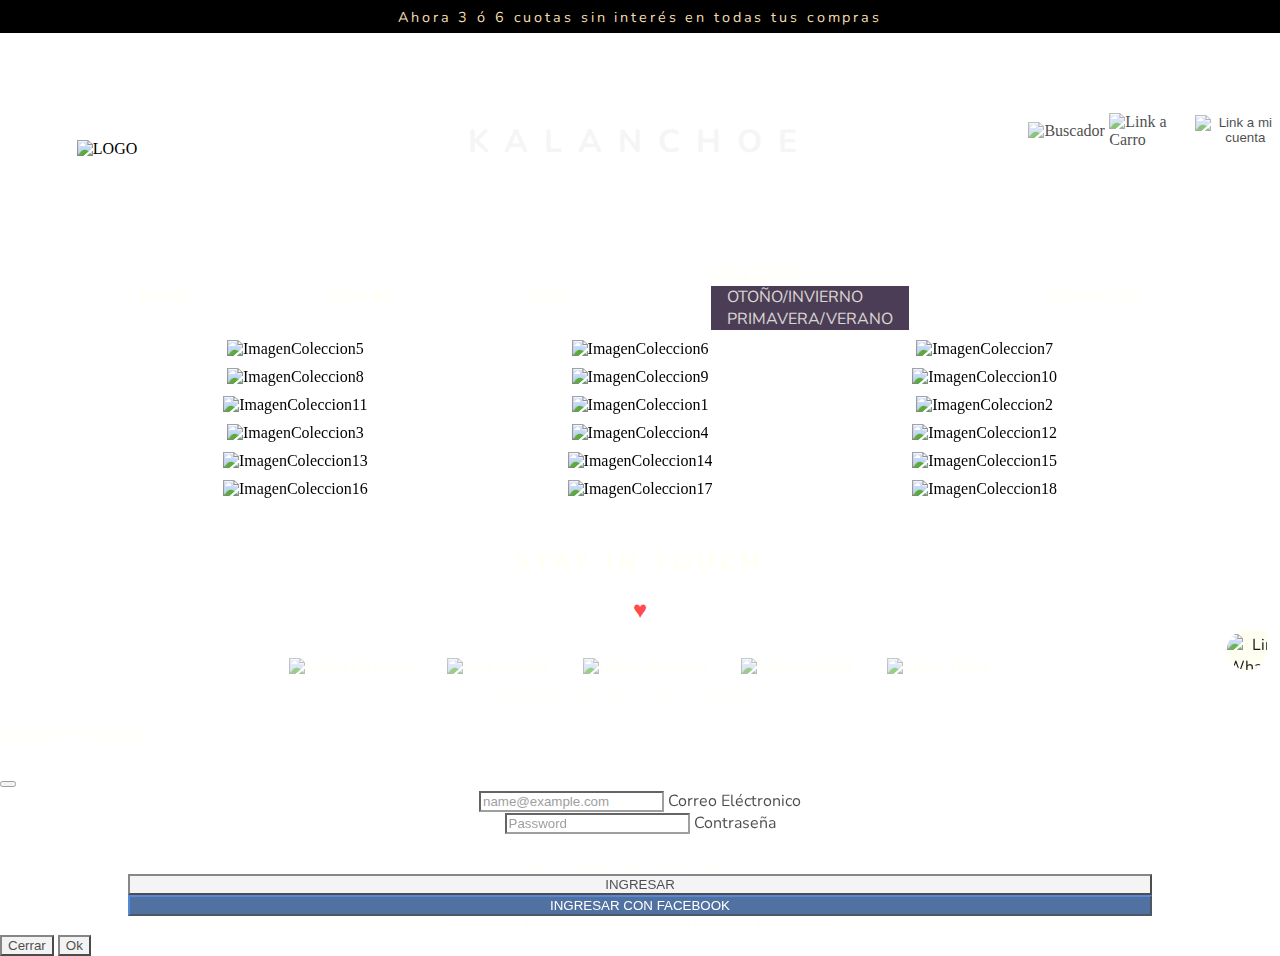
==== commit b2ff4bad: "Carrito andando" ====
--- a/html/coleccion.html
+++ b/html/coleccion.html
@@ -34,42 +34,31 @@
       </div>
    </div>
    <div class="headerBox__filaTitulo">
-
        <div class="headerBox__filaTitulo__imagenTitulo">
           <a href="home.html" class="" title="Ponte Color">
           <img id="imagenTitulo" src="../img/kalanchoe.png" alt="LOGO">
           </a>
        </div>
-
        <div class="headerBox__filaTitulo__menu">
         <button class="btn btn-primary" type="button" data-bs-toggle="offcanvas" data-bs-target="#offcanvasExample"><!-- Button offcanvas-->
           <img class="menuImg" src="../img/burger.png" alt="Link a Menu">
         </button>
-
-        
         <div class="offcanvas offcanvas-start" tabindex="-1" id="offcanvasExample" aria-labelledby="offcanvasExampleLabel">
-          
           <div class="headerBox__filaTitulo__menu__offcanvas-header">
-
             <div class="headerBox__filaTitulo__menu__offcanvas-header__logo">
               <a href="home.html" class="" title="Ponte Color">
               <img src="../img/kalanchoe.png" alt="LOGO">
               </a>
            </div>
-
            <div class="headerBox__filaTitulo__menu__offcanvas-header__titulo">
             <a href="home.html" class="" title="Ponte Color">
              <h1>KALANCHOE</h1> 
             </a>
            </div>
-
             <button type="button" class="btn-close btn-close-white" data-bs-dismiss="offcanvas" aria-label="Close"></button>
           </div>
-
           <div class="headerBox__filaTitulo__menu__offcanvas-body">
-
             <div class="headerBox__filaTitulo__menu__offcanvas-body__nav">
-
               <ul class="headerBox__filaTitulo__menu__offcanvas-body__nav__navegadorUl">
                 <li class="headerBox__filaTitulo__menu__offcanvas-body__nav__navegadorUl__item">
                   <a class="headerBox__filaTitulo__menu__offcanvas-body__nav__navegadorUl__item__link" href="home.html">HOME</a>
@@ -79,23 +68,17 @@
                 <li class="headerBox__filaTitulo__menu__offcanvas-body__nav__navegadorUl__item"><a href="coleccion.html">COLECCIÓN</a></li>
                 <li class="headerBox__filaTitulo__menu__offcanvas-body__nav__navegadorUl__item"><a href="contacto.html" >CONTACTO</a></li>
               </ul>
-              
-            </div>
-
+            </div>
             <div class="headerBox__filaTitulo__menu__offcanvas-body__contenedor" id="imagenContacto">
               <img src="../img/ImagenColeccion20.jpg" alt="">
             </div>
-
             <p>Puntos de Venta
               demian.koro@gmail.com
               (011) 2261-2267
               Teléfono: Lunes a viernes de 8 a 21hs. Sábados y feriados de 9 a 18hs. Chat: Lunes a viernes de 8 a 21hs. Sábados de 9 a 21hs. Domingos de 9 a 00hs. Feriados de 9 a 18hs. Consultas: Lunes a Viernes de 8 a 21hs. Sábados, Domingos y Feriados de 9 a 18hs.
             </p>
-
-          </div>
-
+          </div>
           <div class="headerBox__filaTitulo__menu__offcanvas-footer">
-
             <div class="headerBox__filaTitulo__menu__offcanvas-footer__social">
               <a href="https://www.facebook.com" class="" title="Seguinos en Facebook" target="_blank">
               <img class="facebookSocial" src="../img/facebook.png" alt="Link a Facebook">
@@ -113,23 +96,17 @@
               <img class="tiktokSocial" src="../img/tiktok.png" alt="Link a Tiktok">
               </a>
              </div>
-
             <div class="headerBox__filaTitulo__menu__offcanvas-footer__derechos">
             <a href="mailto:demian.koro@gmail.com" >Todos los derechos reservados - Design by Demian Koro</a>
             </div>
-
-          </div>
-
+          </div>
         </div>        
       </div>
-
-
        <div class="headerBox__filaTitulo__titulo">
           <a href="home.html" class="" title="Ponte Color">
            <h1>KALANCHOE</h1> 
           </a>
        </div>
-
        <div class="headerBox__filaTitulo__login" id="login">
           <ul id="ulLogin">
             <li class="buscador">
@@ -138,22 +115,24 @@
               </a>
             </li>
             <li class="carrito">
-              <a href="404.html" title="Carrito" target="_blank">
-               <img class="carritoImg" src="../img/cart.png" alt="Link a carrito">
-              </a>
+
+            <div class="headerBox__filaTitulo__carro">
+              <a href="../html/carro.html" title="carro" target="_self">
+                <img class="menuImg" src="../img/cart.png" alt="Link a Carro">
+              </a>   
+            </div>
+  
             </li>
             <li class="miCuenta">
               <button type="button" class="btn btn-primary" data-bs-toggle="modal" data-bs-target="#staticBackdrop"><!-- Button trigger modal -->
                 <img class="miCuentaImg" src="../img/login.png" alt="Link a mi cuenta">
               </button>          
             </li>
-          </ul>
-       </div>
-
+            <p id="userP"></p>
+          </ul>      
+       </div>
    </div>
-
 <!--NAV ↓-->
-
     <nav class="headerBox__nav">
       <ul class="headerBox__nav__navegadorUl">
         <li class="headerBox__nav__navegadorUl__item--uppercase">
@@ -171,7 +150,6 @@
         <li class="headerBox__nav__navegadorUl__item"><a href="contacto.html" >CONTACTO</a></li>
       </ul>
     </nav>
-
 </header>   
 <!--HEADER ↑ NAV-->   
 <!--MAIN ↓--> 
@@ -291,6 +269,13 @@
   </div>
 <!--FOOTER ↑-->
 <!--SCRIPT ↓--> 
+<script src="https://code.jquery.com/jquery-3.6.0.min.js" integrity="sha256-/xUj+3OJU5yExlq6GSYGSHk7tPXikynS7ogEvDej/m4=" crossorigin="anonymous"></script>
+<script src="../js/colores.js"></script>
+<script src="../js/productos.js"></script>
+<script src="../js/carrito.js"></script>
+<script src="../js/login.js"></script>
+<script src="../js/compras.js"></script>
+<!--<script src="../js/run.js"></script>-->
 <script src="https://cdn.jsdelivr.net/npm/@popperjs/core@2.9.2/dist/umd/popper.min.js" integrity="sha384-IQsoLXl5PILFhosVNubq5LC7Qb9DXgDA9i+tQ8Zj3iwWAwPtgFTxbJ8NT4GN1R8p" crossorigin="anonymous"></script>
 <script src="https://cdn.jsdelivr.net/npm/bootstrap@5.0.2/dist/js/bootstrap.bundle.min.js" integrity="sha384-MrcW6ZMFYlzcLA8Nl+NtUVF0sA7MsXsP1UyJoMp4YLEuNSfAP+JcXn/tWtIaxVXM" crossorigin="anonymous"></script>
 <script src="https://unpkg.com/aos@2.3.1/dist/aos.js"></script>
--- a/css/style.css
+++ b/css/style.css
@@ -186,7 +186,7 @@
     grid-template-areas: "video"  "contenido";
     color: black;
-    background-color: #e3f5c8;
+    background-color: #dd90ca;
     padding-top: 20px; }
     .mainNew__container #video1 {
       width: 95%;
@@ -238,8 +238,8 @@
     grid-template-rows: 1fr 3fr;
     grid-template-areas: "video"  "contenido";
-    color: black;
-    background-color: #e3f5c8;
+    color: ivory;
+    background-color: black;
     padding-top: 20px; }
     .mainPreSale__contenido__container #video1 {
       width: 95%;
@@ -362,6 +362,26 @@
 /* ↑ estilos que tuve que crear para el estilo del dropdown ↑ */
 /*-------------------------------------------------------------------------------*/
 /* HEADER ↓ */
+#btnOculto {
+  display: none; }
+
+#userP {
+  font-size: .65rem;
+  color: ivory;
+  letter-spacing: .1rem;
+  padding: 0 .5rem 0 0;
+  opacity: 80%;
+  display: grid;
+  grid-area: p;
+  flex-direction: row;
+  flex-wrap: nowrap;
+  justify-content: center;
+  font-family: 'Nunito', sans-serif;
+  justify-self: end; }
+
+#userP:hover {
+  color: #ff96ad; }
+
 .headerBox {
   display: grid;
   grid-template-rows: 2fr 4fr;
@@ -463,11 +483,13 @@
         flex-direction: column;
         max-width: 100%;
         visibility: hidden;
-        background-color: unset;
+        background-color: #000;
         background-image: url(../img/fondo-negro.jpg);
         outline: 0;
         transition: transform .3s ease-in-out; }
-      .headerBox__filaTitulo__menu__offcanvas-header {
+        .headerBox__filaTitulo__menu .offcanvas .offcanvas-end {
+          background-color: black; }
+      .headerBox__filaTitulo__menu__offcanvas-header, .carro__header {
         display: flex;
         flex-direction: row;
         width: 100%;
@@ -485,36 +507,39 @@
           border: unset;
           border-radius: unset;
           box-shadow: unset; }
-      .headerBox__filaTitulo__menu__offcanvas-body {
+      .headerBox__filaTitulo__menu__offcanvas-body, .carro__body__compra h3 {
         display: flex;
         flex-direction: column;
         align-items: center;
         text-align: center;
         overflow: auto; }
-        .headerBox__filaTitulo__menu__offcanvas-body__nav {
+        .headerBox__filaTitulo__menu__offcanvas-body__nav, .carro__body__compra h3, .bodyContenedor__condicion, .bodyContenedor__detalleCompra {
           z-index: 5;
           width: 100%;
           font-family: 'Nunito', sans-serif;
           color: ivory;
           font-size: .8rem; }
-          .headerBox__filaTitulo__menu__offcanvas-body__nav__navegadorUl__item {
+          .headerBox__filaTitulo__menu__offcanvas-body__nav__navegadorUl__item, .carro__body__compra h3 {
             padding: .3rem 0 .3rem 0;
             letter-spacing: .2rem;
             opacity: 90%; }
-          .headerBox__filaTitulo__menu__offcanvas-body__nav__navegadorUl__item:hover, .headerBox__filaTitulo__menu__offcanvas-footer__derechos:hover {
+          .headerBox__filaTitulo__menu__offcanvas-body__nav__navegadorUl__item:hover, .headerBox__filaTitulo__menu__offcanvas-footer__derechos:hover, .carro__footer__derechos:hover, .headerBox__filaTitulo__carro__offcanvas-footer__derechos:hover, .carro__body__compra h3:hover {
             color: #ff96ad;
             opacity: 90%; }
-        .headerBox__filaTitulo__menu__offcanvas-body p {
+        .headerBox__filaTitulo__menu__offcanvas-body p, .carro__body__compra h3 p {
           color: ivory;
           text-align: left;
           font-size: .8rem;
           font-weight: lighter;
           letter-spacing: .1rem;
           padding: .5rem; }
-        .headerBox__filaTitulo__menu__offcanvas-body p:hover {
+        .headerBox__filaTitulo__menu__offcanvas-body p:hover, .carro__body__compra h3 p:hover {
           color: #ff96ad; }
         .headerBox__filaTitulo__menu__offcanvas-body__contenedor {
           z-index: 3; }
+          .headerBox__filaTitulo__menu__offcanvas-body__contenedor__imgCarro {
+            filter: none;
+            width: 12rem; }
           .headerBox__filaTitulo__menu__offcanvas-body__contenedor img {
             opacity: 100%;
             filter: grayscale(1);
@@ -529,7 +554,7 @@
             border-radius: unset;
             box-shadow: unset;
             transition: .5s; }
-      .headerBox__filaTitulo__menu__offcanvas-footer__social {
+      .headerBox__filaTitulo__menu__offcanvas-footer__social, .carro__footer__social {
         display: flex;
         flex-direction: row;
         justify-content: space-evenly;
@@ -540,14 +565,139 @@
           border: 2px;
           border-radius: 2px;
           box-shadow: 0 0 5px #ff96ad, 0 0 25px #ff96ad, 0 0 50px #ff96ad, 0 0 200px #ff96ad; }
-      .headerBox__filaTitulo__menu__offcanvas-footer__derechos {
+      .headerBox__filaTitulo__menu__offcanvas-footer__derechos, .carro__footer__derechos {
         font-family: 'Nunito', sans-serif;
         color: ivory;
         width: 100%;
         font-size: .7rem;
         text-align: center;
         padding-bottom: 1rem; }
-    .headerBox__filaTitulo__titulo, .headerBox__filaTitulo__menu__offcanvas-header__titulo {
+    .headerBox__filaTitulo__carro {
+      display: flex;
+      grid-area: cuatro;
+      width: 100%;
+      height: 100%;
+      justify-content: center;
+      align-items: center; }
+      .headerBox__filaTitulo__carro img {
+        width: 4vw;
+        opacity: 70%; }
+      .headerBox__filaTitulo__carro img:hover {
+        opacity: 100%;
+        background-color: #ff96ad;
+        border-color: #ff96ad;
+        border: 2px;
+        border-radius: 2px;
+        box-shadow: 0 0 5px #ff96ad, 0 0 25px #ff96ad, 0 0 50px #ff96ad, 0 0 200px #ff96ad; }
+      .headerBox__filaTitulo__carro .btn-primary {
+        color: unset;
+        background-color: unset;
+        border-color: unset; }
+      .headerBox__filaTitulo__carro .btn-primary:hover {
+        color: unset;
+        background-color: unset;
+        border-color: unset; }
+      .headerBox__filaTitulo__carro .btn-primary:focus {
+        color: unset;
+        background-color: unset;
+        border-color: unset;
+        box-shadow: unset; }
+      .headerBox__filaTitulo__carro .btn {
+        border: unset;
+        padding: 0; }
+      .headerBox__filaTitulo__carro .offcanvas {
+        position: fixed;
+        bottom: 0;
+        z-index: 1050;
+        display: flex;
+        flex-direction: column;
+        max-width: 100%;
+        visibility: hidden;
+        background-color: #000;
+        background-image: url(../img/fondo-negro.jpg);
+        outline: 0;
+        transition: transform .3s ease-in-out; }
+      .headerBox__filaTitulo__carro__offcanvas-header {
+        display: flex;
+        flex-direction: row;
+        width: 100%;
+        justify-content: space-evenly;
+        align-items: center;
+        padding: 1rem 0 0 0; }
+        .headerBox__filaTitulo__carro__offcanvas-header__logo img {
+          width: 8vw;
+          opacity: 70%; }
+        .headerBox__filaTitulo__carro__offcanvas-header__logo img:hover {
+          opacity: 70%;
+          filter: brightness(1.5);
+          background-color: unset;
+          border-color: unset;
+          border: unset;
+          border-radius: unset;
+          box-shadow: unset; }
+      .headerBox__filaTitulo__carro__offcanvas-body {
+        display: flex;
+        flex-direction: column;
+        align-items: center;
+        text-align: center;
+        overflow: auto; }
+        .headerBox__filaTitulo__carro__offcanvas-body__nav {
+          z-index: 5;
+          width: 100%;
+          font-family: 'Nunito', sans-serif;
+          color: ivory;
+          font-size: .8rem; }
+          .headerBox__filaTitulo__carro__offcanvas-body__nav__navegadorUl__item {
+            padding: .3rem 0 .3rem 0;
+            letter-spacing: .2rem;
+            opacity: 90%; }
+          .headerBox__filaTitulo__carro__offcanvas-body__nav__navegadorUl__item:hover {
+            color: #ff96ad;
+            opacity: 90%; }
+        .headerBox__filaTitulo__carro__offcanvas-body p {
+          color: ivory;
+          text-align: left;
+          font-size: .8rem;
+          font-weight: lighter;
+          letter-spacing: .1rem;
+          padding: .5rem; }
+        .headerBox__filaTitulo__carro__offcanvas-body p:hover {
+          color: #ff96ad; }
+        .headerBox__filaTitulo__carro__offcanvas-body__contenedor {
+          z-index: 3; }
+          .headerBox__filaTitulo__carro__offcanvas-body__contenedor img {
+            opacity: 100%;
+            filter: grayscale(1);
+            padding: 1rem;
+            width: 70%;
+            transition: .5s; }
+          .headerBox__filaTitulo__carro__offcanvas-body__contenedor img:hover {
+            opacity: 100%;
+            background-color: unset;
+            border-color: unset;
+            border: unset;
+            border-radius: unset;
+            box-shadow: unset;
+            transition: .5s; }
+      .headerBox__filaTitulo__carro__offcanvas-footer__social {
+        display: flex;
+        flex-direction: row;
+        justify-content: space-evenly;
+        padding: 1.5rem 1rem 1.5rem 1rem; }
+        .headerBox__filaTitulo__carro__offcanvas-footer__social__item img:hover {
+          background-color: #ff96ad;
+          border-color: #ff96ad;
+          border: 2px;
+          border-radius: 2px;
+          box-shadow: 0 0 5px #ff96ad, 0 0 25px #ff96ad, 0 0 50px #ff96ad, 0 0 200px #ff96ad; }
+      .headerBox__filaTitulo__carro__offcanvas-footer__derechos {
+        font-family: 'Nunito', sans-serif;
+        color: ivory;
+        width: 100%;
+        font-size: .7rem;
+        text-align: center;
+        padding-bottom: 1rem; }
+    .headerBox__filaTitulo__titulo, .headerBox__filaTitulo__menu__offcanvas-header__titulo, .headerBox__filaTitulo__carro__offcanvas-header__titulo, .carro__header__titulo {
       display: flex;
       grid-area: dos;
       color: whitesmoke;
@@ -555,12 +705,12 @@
       justify-content: center;
       font-family: 'Nunito', sans-serif;
       font-size: 5.1vw; }
-      .headerBox__filaTitulo__titulo h1, .headerBox__filaTitulo__menu__offcanvas-header__titulo h1 {
+      .headerBox__filaTitulo__titulo h1, .headerBox__filaTitulo__menu__offcanvas-header__titulo h1, .headerBox__filaTitulo__carro__offcanvas-header__titulo h1, .carro__header__titulo h1 {
         margin-top: .5rem;
         font-size: unset;
         align-items: center;
         width: 100%; }
-      .headerBox__filaTitulo__titulo h1:hover, .headerBox__filaTitulo__menu__offcanvas-header__titulo h1:hover {
+      .headerBox__filaTitulo__titulo h1:hover, .headerBox__filaTitulo__menu__offcanvas-header__titulo h1:hover, .headerBox__filaTitulo__carro__offcanvas-header__titulo h1:hover, .carro__header__titulo h1:hover {
         border: 2px solid #ff96ad;
         background-color: #ff96ad;
         border-radius: 6px;
@@ -609,11 +759,24 @@
         flex-wrap: nowrap; }
       .headerBox__filaTitulo__login #ulLogin {
         width: 100%;
-        display: flex;
+        display: grid;
+        grid-template-rows: 1fr + 1fr;
+        grid-template-columns: 1fr 1fr 1fr;
+        grid-template-areas: "buscador carrito miCuenta"+ "p p p";
         flex-direction: row;
         flex-wrap: nowrap;
         align-items: center;
-        justify-content: space-evenly; }
+        justify-content: space-evenly;
+        justify-items: center;
+        align-self: center; }
+        .headerBox__filaTitulo__login #ulLogin .buscador {
+          grid-area: buscador; }
+        .headerBox__filaTitulo__login #ulLogin .carrito {
+          grid-area: carrito; }
+        .headerBox__filaTitulo__login #ulLogin .miCuenta {
+          grid-area: miCuenta; }
   .headerBox__nav {
     display: none;
     flex-direction: row;
@@ -661,6 +824,83 @@
 
 /* HEADER ↑ */
 /*-------------------------------------------------------------------------------*/
+.mainProducto {
+  display: grid;
+  grid-template-rows: 1fr+ 1fr;
+  grid-template-columns: 1fr;
+  grid-template-areas: "imagenProducto1" + "carr"; }
+  .mainProducto #divImgProducto {
+    /*display: flex;*/
+    text-align: center; }
+  .mainProducto .imagenProducto1 {
+    grid-area: imagenProducto1;
+    margin: .5rem; }
+    .mainProducto .imagenProducto1 img {
+      width: 100%; }
+  .mainProducto .imagenProducto2 {
+    display: none;
+    grid-area: imagenProducto2;
+    margin: .5rem; }
+    .mainProducto .imagenProducto2 img {
+      width: 100%; }
+  .mainProducto .carr {
+    grid-area: carr;
+    display: grid;
+    grid-row: 1fr 2fr;
+    grid-column: 1fr;
+    background-color: #d3d3cc;
+    margin: .5rem .5rem .8rem .5rem; }
+    .mainProducto .carr #encabezado {
+      display: flex;
+      flex-direction: column;
+      flex-wrap: nowrap;
+      margin: .5rem 0 0 .5rem;
+      font-family: 'nunito'; }
+    .mainProducto .carr__form {
+      color: black;
+      margin: 0 0 0 .5rem; }
+      .mainProducto .carr__form__detalles h3:not(.simple):after {
+        content: '+'; }
+      .mainProducto .carr__form__detalles__abierto :after {
+        content: '\2212'; }
+      .mainProducto .carr__form__detalles .card {
+        border: none;
+        background-color: unset;
+        color: black;
+        font-weight: bold;
+        margin: 0 0 .5rem 0;
+        letter-spacing: .2rem;
+        padding: .5rem;
+        font-size: .8rem; }
+      .mainProducto .carr__form__descripcion {
+        color: black;
+        font-weight: bold;
+        margin: 0 0 .5rem 0; }
+      .mainProducto .carr__form__guiaBtn {
+        font-size: .8rem;
+        text-decoration: underline; }
+      .mainProducto .carr__form__talles {
+        width: 50%;
+        color: grey; }
+      .mainProducto .carr__form__span {
+        width: 25%;
+        color: grey; }
+      .mainProducto .carr__form__inputCantidad {
+        width: 25%;
+        color: grey; }
+      .mainProducto .carr__form__comprar {
+        display: flex;
+        width: 75%;
+        margin: auto;
+        padding: 1rem 0rem 1rem 0rem; }
+        .mainProducto .carr__form__comprar__btn {
+          width: 100%;
+          color: #fff;
+          background-color: #063479;
+          border-color: #063479; }
+
 /* FOOTER ↓ */
 .footerBox {
   color: ivory;
@@ -720,7 +960,7 @@
 
 /* FOOTER ↑ */
 /*-------------------------------------------------------------------------------*/
-/* MODAL ↓ */
+/* MODAL Login ↓ */
 .modal .login .btn-primary {
   color: unset;
   background-color: unset;
@@ -743,7 +983,8 @@
 
 .modal .modal-body .btn {
   width: 80%;
-  border-radius: 0; }
+  border-radius: 0;
+  margin: 0; }
 
 .modal .modal-footer .btn {
   border-radius: 0; }
@@ -764,11 +1005,15 @@
   opacity: 70%; }
 
 .modal .modal-body {
+  color: black;
   opacity: 70%;
   text-align: center; }
 
 .modal .modal-footer {
+  color: ivory;
   opacity: 70%; }
+  .modal .modal-footer p {
+    justify-self: center; }
 
 .modal .modal-body .mb-2 {
   color: ivory;
@@ -787,6 +1032,81 @@
   filter: brightness(1.1); }
 
 /* MODAL ↑ */
+/* MODAL Simulador ↓  */
+#exampleModal .modal-content {
+  background-image: url(../img/ImagenColeccion29.jpg); }
+
+#exampleModal .modal-body {
+  justify-content: right; }
+  #exampleModal .modal-body .form__cnt {
+    display: grid;
+    grid-template-rows: 1fr;
+    grid-template-columns: 1fr 1fr;
+    grid-template-areas: "1";
+    justify-items: center; }
+    #exampleModal .modal-body .form__cnt__1 {
+      background-color: unset; }
+    #exampleModal .modal-body .form__cnt__2 {
+      font-size: 0.8rem;
+      justify-content: right;
+      text-align: -webkit-right; }
+      #exampleModal .modal-body .form__cnt__2 p {
+        padding: 0 0 .5rem 0; }
+      #exampleModal .modal-body .form__cnt__2 .input-group {
+        width: 80%; }
+      #exampleModal .modal-body .form__cnt__2 .btn {
+        width: 40%;
+        border-radius: 0;
+        margin: 0; }
+
+#exampleModal .modal-footer #mensaje {
+  opacity: 0.1; }
+
+/* MODAL Simulador ↑ */
+/* Modal Carrito ↓ */
+.carro {
+  background-image: url(../img/fondo-negro.jpg);
+  background-color: black; }
+  .carro__header__logo img {
+    width: 2rem; }
+  .carro__body {
+    display: flex;
+    flex-direction: column;
+    align-items: center; }
+    .carro__body__imagenCarro {
+      width: 12rem; }
+    .carro__body__puntosVenta {
+      color: ivory;
+      text-align: left;
+      font-weight: lighter;
+      letter-spacing: .1rem;
+      padding: 0.5rem; }
+      .carro__body__puntosVenta p {
+        font-size: .8rem; }
+  .carro__footer__social img {
+    width: 4vw;
+    opacity: 70%; }
+  .carro__footer__social img:hover {
+    background-color: #ff96ad;
+    border-color: #ff96ad;
+    border: 2px;
+    border-radius: 2px;
+    box-shadow: 0 0 5px #ff96ad, 0 0 25px #ff96ad, 0 0 50px #ff96ad, 0 0 200px #ff96ad; }
+
+/* contenedor compra ↓ */
+.bodyContenedor {
+  display: flex;
+  flex-direction: column;
+  align-items: center;
+  opacity: 70%; }
+  .bodyContenedor__condicion {
+    color: ivory;
+    text-align: center; }
+  .bodyContenedor__detalleCompra {
+    background-image: url(../img/fondo-negro.jpg);
+    width: 90%;
+    background-repeat: unset; }
+
 /* CAROUSEL ↓ */
 .mainPreSale {
   font-family: 'Nunito',sans-serif; }
@@ -808,7 +1128,7 @@
     flex-direction: row;
     grid-template-rows: 1fr;
     justify-content: center;
-    background-color: #e3f5c8;
+    background-color: #200d2c;
     padding-top: 10px; }
     .mainPreSale .carouselPreSale .carousel1 {
       display: flex;
@@ -1017,19 +1337,8 @@
   form .btn-secondary {
     color: black;
     font-weight: bold;
-    background-color: #ff96ad;
-    border-color: #ff96ad;
     border-radius: none;
     width: 30%; }
-  form .btn-secondary:hover {
-    color: #e3f5c8;
-    border: 2px solid #ff96ad;
-    background-color: #ff96ad;
-    border-radius: 6px;
-    box-shadow: 0 0 5px #ff96ad, 0 0 25px #ff96ad, 0 0 50px #ff96ad, 0 0 200px #ff96ad;
-    transform: scaleZ(20);
-    font-weight: lighter;
-    color: #e0e9ba; }
 
 .form-control {
   border-radius: none !important; }
@@ -1079,7 +1388,7 @@
     .mainNew__container {
       display: grid;
       grid-template-columns: 1fr;
-      grid-template-rows: 1fr 2fr;
+      grid-template-rows: 0fr 2fr;
       grid-template-areas: "video"  "contenido";
       padding-top: 10px; }
@@ -1138,7 +1447,7 @@
           letter-spacing: .2rem;
           padding: 15px; }
   .backTop {
-    font-size: .9vw;
+    font-size: 2vw;
     width: 10%; }
   .body {
     display: grid;
@@ -1185,6 +1494,9 @@
     grid-row-gap: 10px;
     justify-items: center;
     padding: 3vw 0 0 0; }
+    .mainHome #imagenProducto1 {
+      background-color: unset;
+      border: none; }
   .carouselPreSale {
     grid-template-columns: 1fr 1fr;
     grid-template-areas: "carousel1"@@ -1220,9 +1532,10 @@
   .image2:hover {
     filter: brightness(1.1); }
   .image3 {
-    display: none;
+    display: flex;
     grid-area: image3;
     align-self: center;
+    width: 80%;
     border: 2px solid #B28969;
     background-color: #B28969;
     border-radius: 6px;
@@ -1247,6 +1560,32 @@
 
 /*----------------------------------------------------------------------------------------------------------------------------------------------------------------------------*/
 @media only screen and (min-width: 600px) {
+  .carro {
+    background-image: url(../img/fondo-negro.jpg); }
+    .carro__header__logo {
+      width: unset; }
+    .carro__body {
+      display: flex;
+      flex-direction: column;
+      align-items: center; }
+      .carro__body__imagenCarro {
+        width: 12rem; }
+      .carro__body__puntosVenta {
+        color: ivory;
+        text-align: left;
+        font-size: .8rem;
+        font-weight: lighter;
+        letter-spacing: .1rem;
+        padding: 0.5rem; }
+    .carro__footer__social img {
+      width: 2vw;
+      opacity: 70%; }
+    .carro__footer__social img:hover {
+      background-color: #ff96ad;
+      border-color: #ff96ad;
+      border: 2px;
+      border-radius: 2px;
+      box-shadow: 0 0 5px #ff96ad, 0 0 25px #ff96ad, 0 0 50px #ff96ad, 0 0 200px #ff96ad; }
   .mainColeccion {
     z-index: 2;
     display: grid;
@@ -1354,6 +1693,81 @@
           font-size: 1rem;
           letter-spacing: .2rem;
           padding: 15px; }
+  .mainProducto {
+    display: grid;
+    grid-template-rows: 1fr;
+    grid-template-columns: 1fr 1fr;
+    grid-template-areas: "imagenProducto1 carr"; }
+    .mainProducto #divImgProducto {
+      /*display: flex;*/
+      text-align: center; }
+    .mainProducto .imagenProducto1 {
+      display: grid;
+      grid-area: imagenProducto1;
+      margin: .5rem; }
+      .mainProducto .imagenProducto1 img {
+        width: 100%; }
+    .mainProducto .imagenProducto2 {
+      display: none;
+      grid-area: imagenProducto2;
+      margin: .5rem; }
+      .mainProducto .imagenProducto2 img {
+        width: 100%; }
+    .mainProducto .carr {
+      grid-area: carr;
+      display: grid;
+      grid-row: 1fr 2fr;
+      grid-column: 1fr;
+      background-color: #d3d3cc;
+      margin: .5rem .5rem .8rem .5rem; }
+      .mainProducto .carr #encabezado {
+        display: flex;
+        flex-direction: column;
+        flex-wrap: nowrap;
+        margin: .5rem 0 0 .5rem;
+        font-family: 'nunito'; }
+      .mainProducto .carr__form {
+        color: black;
+        margin: 0 0 0 .5rem; }
+        .mainProducto .carr__form__detalles h3:not(.simple):after {
+          content: '+'; }
+        .mainProducto .carr__form__detalles__abierto :after {
+          content: '\2212'; }
+        .mainProducto .carr__form__detalles .card {
+          border: none;
+          background-color: unset;
+          color: black;
+          font-weight: bold;
+          margin: 0 0 .5rem 0;
+          letter-spacing: .2rem;
+          padding: .5rem;
+          font-size: .8rem; }
+        .mainProducto .carr__form__descripcion {
+          color: black;
+          font-weight: bold;
+          margin: 0 0 .5rem 0; }
+        .mainProducto .carr__form__guiaBtn {
+          font-size: .8rem;
+          text-decoration: underline; }
+        .mainProducto .carr__form__talles {
+          width: 50%;
+          color: grey; }
+        .mainProducto .carr__form__span {
+          width: 25%;
+          color: grey; }
+        .mainProducto .carr__form__inputCantidad {
+          width: 25%;
+          color: grey; }
+        .mainProducto .carr__form__comprar {
+          display: flex;
+          width: 75%;
+          margin: auto;
+          padding: 1rem 0rem 1rem 0rem; }
+          .mainProducto .carr__form__comprar__btn {
+            width: 100%;
+            color: #fff;
+            background-color: #063479;
+            border-color: #063479; }
   .backTop {
     font-size: .9vw;
     width: 5%; }
@@ -1471,11 +1885,11 @@
           flex-direction: column;
           max-width: 100%;
           visibility: hidden;
-          background-color: unset;
+          background-color: #000;
           background-image: url(../img/fondo-negro.jpg);
           outline: 0;
           transition: transform .3s ease-in-out; }
-        .headerBox__filaTitulo__menu__offcanvas-header {
+        .headerBox__filaTitulo__menu__offcanvas-header, .carro__header {
           display: flex;
           flex-direction: row;
           width: 100%;
@@ -1497,32 +1911,32 @@
             border: unset;
             border-radius: unset;
             box-shadow: unset; }
-        .headerBox__filaTitulo__menu__offcanvas-body {
+        .headerBox__filaTitulo__menu__offcanvas-body, .carro__body__compra h3 {
           display: flex;
           flex-direction: column;
           align-items: center;
           text-align: center; }
-          .headerBox__filaTitulo__menu__offcanvas-body__nav {
+          .headerBox__filaTitulo__menu__offcanvas-body__nav, .carro__body__compra h3, .bodyContenedor__condicion, .bodyContenedor__detalleCompra {
             z-index: 5;
             width: 100%;
             font-family: 'Nunito', sans-serif;
             color: ivory;
             font-size: 1.2rem; }
-            .headerBox__filaTitulo__menu__offcanvas-body__nav__navegadorUl__item {
+            .headerBox__filaTitulo__menu__offcanvas-body__nav__navegadorUl__item, .carro__body__compra h3 {
               padding: .3rem 0 .3rem 0;
               letter-spacing: .2rem;
               opacity: 90%; }
-            .headerBox__filaTitulo__menu__offcanvas-body__nav__navegadorUl__item:hover, .headerBox__filaTitulo__menu__offcanvas-footer__derechos:hover {
+            .headerBox__filaTitulo__menu__offcanvas-body__nav__navegadorUl__item:hover, .headerBox__filaTitulo__menu__offcanvas-footer__derechos:hover, .carro__footer__derechos:hover, .headerBox__filaTitulo__carro__offcanvas-footer__derechos:hover, .carro__body__compra h3:hover {
               color: #ff96ad;
               opacity: 90%; }
-          .headerBox__filaTitulo__menu__offcanvas-body p {
+          .headerBox__filaTitulo__menu__offcanvas-body p, .carro__body__compra h3 p {
             color: ivory;
             text-align: left;
             font-size: .8rem;
             font-weight: lighter;
             letter-spacing: .1rem;
             padding: .5rem; }
-          .headerBox__filaTitulo__menu__offcanvas-body p:hover {
+          .headerBox__filaTitulo__menu__offcanvas-body p:hover, .carro__body__compra h3 p:hover {
             color: #ff96ad; }
           .headerBox__filaTitulo__menu__offcanvas-body__contenedor {
             z-index: 3; }
@@ -1540,7 +1954,7 @@
               border-radius: unset;
               box-shadow: unset;
               transition: .5s; }
-        .headerBox__filaTitulo__menu__offcanvas-footer__social {
+        .headerBox__filaTitulo__menu__offcanvas-footer__social, .carro__footer__social {
           display: flex;
           flex-direction: row;
           justify-content: space-evenly;
@@ -1551,14 +1965,142 @@
             border: 2px;
             border-radius: 2px;
             box-shadow: 0 0 5px #ff96ad, 0 0 25px #ff96ad, 0 0 50px #ff96ad, 0 0 200px #ff96ad; }
-        .headerBox__filaTitulo__menu__offcanvas-footer__derechos {
+        .headerBox__filaTitulo__menu__offcanvas-footer__derechos, .carro__footer__derechos {
           font-family: 'Nunito', sans-serif;
           color: ivory;
           width: 100%;
           font-size: .7rem;
           text-align: center;
           padding-bottom: 1rem; }
-      .headerBox__filaTitulo__titulo, .headerBox__filaTitulo__menu__offcanvas-header__titulo {
+      .headerBox__filaTitulo__carro {
+        display: flex;
+        grid-area: cuatro;
+        width: 100%;
+        height: 100%;
+        justify-content: center;
+        align-items: center; }
+        .headerBox__filaTitulo__carro img {
+          width: 3.5vw;
+          opacity: 70%; }
+        .headerBox__filaTitulo__carro img:hover {
+          opacity: 100%;
+          background-color: #ff96ad;
+          border-color: #ff96ad;
+          border: 2px;
+          border-radius: 2px;
+          box-shadow: 0 0 5px #ff96ad, 0 0 25px #ff96ad, 0 0 50px #ff96ad, 0 0 200px #ff96ad; }
+        .headerBox__filaTitulo__carro .btn-primary {
+          color: unset;
+          background-color: unset;
+          border-color: unset; }
+        .headerBox__filaTitulo__carro .btn-primary:hover {
+          color: unset;
+          background-color: unset;
+          border-color: unset; }
+        .headerBox__filaTitulo__carro .btn-primary:focus {
+          color: unset;
+          background-color: unset;
+          border-color: unset;
+          box-shadow: unset; }
+        .headerBox__filaTitulo__carro .btn {
+          border: unset;
+          padding: 0; }
+        .headerBox__filaTitulo__carro .offcanvas {
+          position: fixed;
+          bottom: 0;
+          z-index: 1050;
+          display: flex;
+          flex-direction: column;
+          max-width: 100%;
+          visibility: hidden;
+          background-color: #000;
+          background-image: url(../img/fondo-negro.jpg);
+          outline: 0;
+          transition: transform .3s ease-in-out; }
+        .headerBox__filaTitulo__carro__offcanvas-header {
+          display: flex;
+          flex-direction: row;
+          width: 100%;
+          justify-content: space-evenly;
+          align-items: center;
+          padding: 1rem 0 0 0;
+          /*&__titulo {
+                    @extend .headerBox__filaTitulo__titulo;
+                }*/ }
+          .headerBox__filaTitulo__carro__offcanvas-header__logo img {
+            width: 8vw;
+            opacity: 70%; }
+          .headerBox__filaTitulo__carro__offcanvas-header__logo img:hover {
+            width: 8vw;
+            opacity: 70%;
+            filter: brightness(1.5);
+            background-color: unset;
+            border-color: unset;
+            border: unset;
+            border-radius: unset;
+            box-shadow: unset; }
+        .headerBox__filaTitulo__carro__offcanvas-body {
+          display: flex;
+          flex-direction: column;
+          align-items: center;
+          text-align: center; }
+          .headerBox__filaTitulo__carro__offcanvas-body__nav {
+            z-index: 5;
+            width: 100%;
+            font-family: 'Nunito', sans-serif;
+            color: ivory;
+            font-size: 1.2rem; }
+            .headerBox__filaTitulo__carro__offcanvas-body__nav__navegadorUl__item {
+              padding: .3rem 0 .3rem 0;
+              letter-spacing: .2rem;
+              opacity: 90%; }
+            .headerBox__filaTitulo__carro__offcanvas-body__nav__navegadorUl__item:hover {
+              color: #ff96ad;
+              opacity: 90%; }
+          .headerBox__filaTitulo__carro__offcanvas-body p {
+            color: ivory;
+            text-align: left;
+            font-size: .8rem;
+            font-weight: lighter;
+            letter-spacing: .1rem;
+            padding: .5rem; }
+          .headerBox__filaTitulo__carro__offcanvas-body p:hover {
+            color: #ff96ad; }
+          .headerBox__filaTitulo__carro__offcanvas-body__contenedor {
+            z-index: 3; }
+            .headerBox__filaTitulo__carro__offcanvas-body__contenedor img {
+              opacity: 100%;
+              filter: grayscale(1);
+              padding: 1rem;
+              width: 80%;
+              transition: .5s; }
+            .headerBox__filaTitulo__carro__offcanvas-body__contenedor img:hover {
+              opacity: 100%;
+              background-color: unset;
+              border-color: unset;
+              border: unset;
+              border-radius: unset;
+              box-shadow: unset;
+              transition: .5s; }
+        .headerBox__filaTitulo__carro__offcanvas-footer__social {
+          display: flex;
+          flex-direction: row;
+          justify-content: space-evenly;
+          padding: 1.5rem 1rem 1.5rem 1rem; }
+          .headerBox__filaTitulo__carro__offcanvas-footer__social__item img:hover {
+            background-color: #ff96ad;
+            border-color: #ff96ad;
+            border: 2px;
+            border-radius: 2px;
+            box-shadow: 0 0 5px #ff96ad, 0 0 25px #ff96ad, 0 0 50px #ff96ad, 0 0 200px #ff96ad; }
+        .headerBox__filaTitulo__carro__offcanvas-footer__derechos {
+          font-family: 'Nunito', sans-serif;
+          color: ivory;
+          width: 100%;
+          font-size: .7rem;
+          text-align: center;
+          padding-bottom: 1rem; }
+      .headerBox__filaTitulo__titulo, .headerBox__filaTitulo__menu__offcanvas-header__titulo, .headerBox__filaTitulo__carro__offcanvas-header__titulo, .carro__header__titulo {
         display: flex;
         grid-area: dos;
         color: whitesmoke;
@@ -1566,10 +2108,10 @@
         justify-content: center;
         font-family: 'Nunito', sans-serif;
         font-size: 1.4rem; }
-        .headerBox__filaTitulo__titulo h1, .headerBox__filaTitulo__menu__offcanvas-header__titulo h1 {
+        .headerBox__filaTitulo__titulo h1, .headerBox__filaTitulo__menu__offcanvas-header__titulo h1, .headerBox__filaTitulo__carro__offcanvas-header__titulo h1, .carro__header__titulo h1 {
           align-items: center;
           width: 100%; }
-        .headerBox__filaTitulo__titulo h1:hover, .headerBox__filaTitulo__menu__offcanvas-header__titulo h1:hover {
+        .headerBox__filaTitulo__titulo h1:hover, .headerBox__filaTitulo__menu__offcanvas-header__titulo h1:hover, .headerBox__filaTitulo__carro__offcanvas-header__titulo h1:hover, .carro__header__titulo h1:hover {
           border: 2px solid #ff96ad;
           background-color: #ff96ad;
           border-radius: 6px;
@@ -1618,11 +2160,24 @@
           flex-wrap: nowrap; }
         .headerBox__filaTitulo__login #ulLogin {
           width: 100%;
-          display: flex;
+          display: grid;
+          grid-template-rows: 1fr + 1fr;
+          grid-template-columns: 1fr 1fr 1fr;
+          grid-template-areas: "buscador carrito miCuenta"+ "p p p";
           flex-direction: row;
           flex-wrap: nowrap;
           align-items: center;
-          justify-content: space-evenly; }
+          justify-content: space-evenly;
+          justify-items: center;
+          align-self: center; }
+          .headerBox__filaTitulo__login #ulLogin .buscador {
+            grid-area: buscador; }
+          .headerBox__filaTitulo__login #ulLogin .carrito {
+            grid-area: carrito; }
+          .headerBox__filaTitulo__login #ulLogin .miCuenta {
+            grid-area: miCuenta; }
     .headerBox__nav {
       display: none;
       flex-direction: row;
@@ -1867,7 +2422,7 @@
           letter-spacing: .2rem;
           padding: 15px;
           justify-self: center;
-          width: 60%; }
+          width: 75%; }
   .backTop {
     font-size: .7vw;
     width: 5%; }
@@ -1902,7 +2457,9 @@
         width: 7rem; }
       .headerBox__filaTitulo__menu {
         display: none; }
-      .headerBox__filaTitulo__titulo, .headerBox__filaTitulo__menu__offcanvas-header__titulo {
+      .headerBox__filaTitulo__carro {
+        display: flex; }
+      .headerBox__filaTitulo__titulo, .headerBox__filaTitulo__menu__offcanvas-header__titulo, .headerBox__filaTitulo__carro__offcanvas-header__titulo, .carro__header__titulo {
         letter-spacing: .9rem;
         font-size: 1.8rem; }
       .headerBox__filaTitulo__login img {
@@ -2063,10 +2620,9 @@
   .mainPreSale__contenido {
     display: grid; }
     .mainPreSale__contenido__container {
-      grid-template-columns: 1fr;
-      grid-template-rows: 2fr 1fr;
-      grid-template-areas: "video"- "contenido"; }
+      grid-template-columns: 1fr 1fr;
+      grid-template-rows: 1fr;
+      grid-template-areas: "video contenido"; }
       .mainPreSale__contenido__container__contenido {
         grid-template-rows: 1fr 1fr;
         grid-template-columns: 1fr;
@@ -2075,7 +2631,7 @@
         grid-area: contenido; }
         .mainPreSale__contenido__container__contenido__titulo {
           grid-area: titulo;
-          font-size: 3rem;
+          font-size: 5rem;
           letter-spacing: .4rem;
           padding: 15px; }
         .mainPreSale__contenido__container__contenido__texto {
@@ -2104,7 +2660,7 @@
     .headerBox__filaTitulo__imagenTitulo img {
       padding: 3vw 0 3vw 6vw;
       width: 8rem; }
-    .headerBox__filaTitulo__titulo, .headerBox__filaTitulo__menu__offcanvas-header__titulo {
+    .headerBox__filaTitulo__titulo, .headerBox__filaTitulo__menu__offcanvas-header__titulo, .headerBox__filaTitulo__carro__offcanvas-header__titulo, .carro__header__titulo {
       letter-spacing: 1rem;
       font-size: 1.8rem; }
     .headerBox__filaTitulo__login img {
@@ -2259,10 +2815,9 @@
   .mainPreSale__contenido {
     display: grid; }
     .mainPreSale__contenido__container {
-      grid-template-columns: 1fr;
-      grid-template-rows: 3fr 1fr;
-      grid-template-areas: "video"- "contenido"; }
+      grid-template-columns: 1fr 1fr;
+      grid-template-rows: 1fr;
+      grid-template-areas: "video contenido"; }
       .mainPreSale__contenido__container__contenido {
         grid-template-rows: 1fr 1fr;
         grid-template-columns: 1fr;
@@ -2271,7 +2826,7 @@
         grid-area: contenido; }
         .mainPreSale__contenido__container__contenido__titulo {
           grid-area: titulo;
-          font-size: 3rem;
+          font-size: 5rem;
           letter-spacing: .4rem;
           padding: 15px; }
         .mainPreSale__contenido__container__contenido__texto {
@@ -2300,7 +2855,7 @@
     .headerBox__filaTitulo__imagenTitulo img {
       padding: 3vw 0 3vw 6vw;
       width: 8rem; }
-    .headerBox__filaTitulo__titulo, .headerBox__filaTitulo__menu__offcanvas-header__titulo {
+    .headerBox__filaTitulo__titulo, .headerBox__filaTitulo__menu__offcanvas-header__titulo, .headerBox__filaTitulo__carro__offcanvas-header__titulo, .carro__header__titulo {
       letter-spacing: 1rem;
       font-size: 2rem; }
     .headerBox__filaTitulo__login img {
@@ -2460,7 +3015,7 @@
     .headerBox__filaTitulo__imagenTitulo img {
       padding: 3vw 0 3vw 6vw;
       width: 10rem; }
-    .headerBox__filaTitulo__titulo, .headerBox__filaTitulo__menu__offcanvas-header__titulo {
+    .headerBox__filaTitulo__titulo, .headerBox__filaTitulo__menu__offcanvas-header__titulo, .headerBox__filaTitulo__carro__offcanvas-header__titulo, .carro__header__titulo {
       letter-spacing: 1rem;
       font-size: 2rem; }
     .headerBox__filaTitulo__login img {
